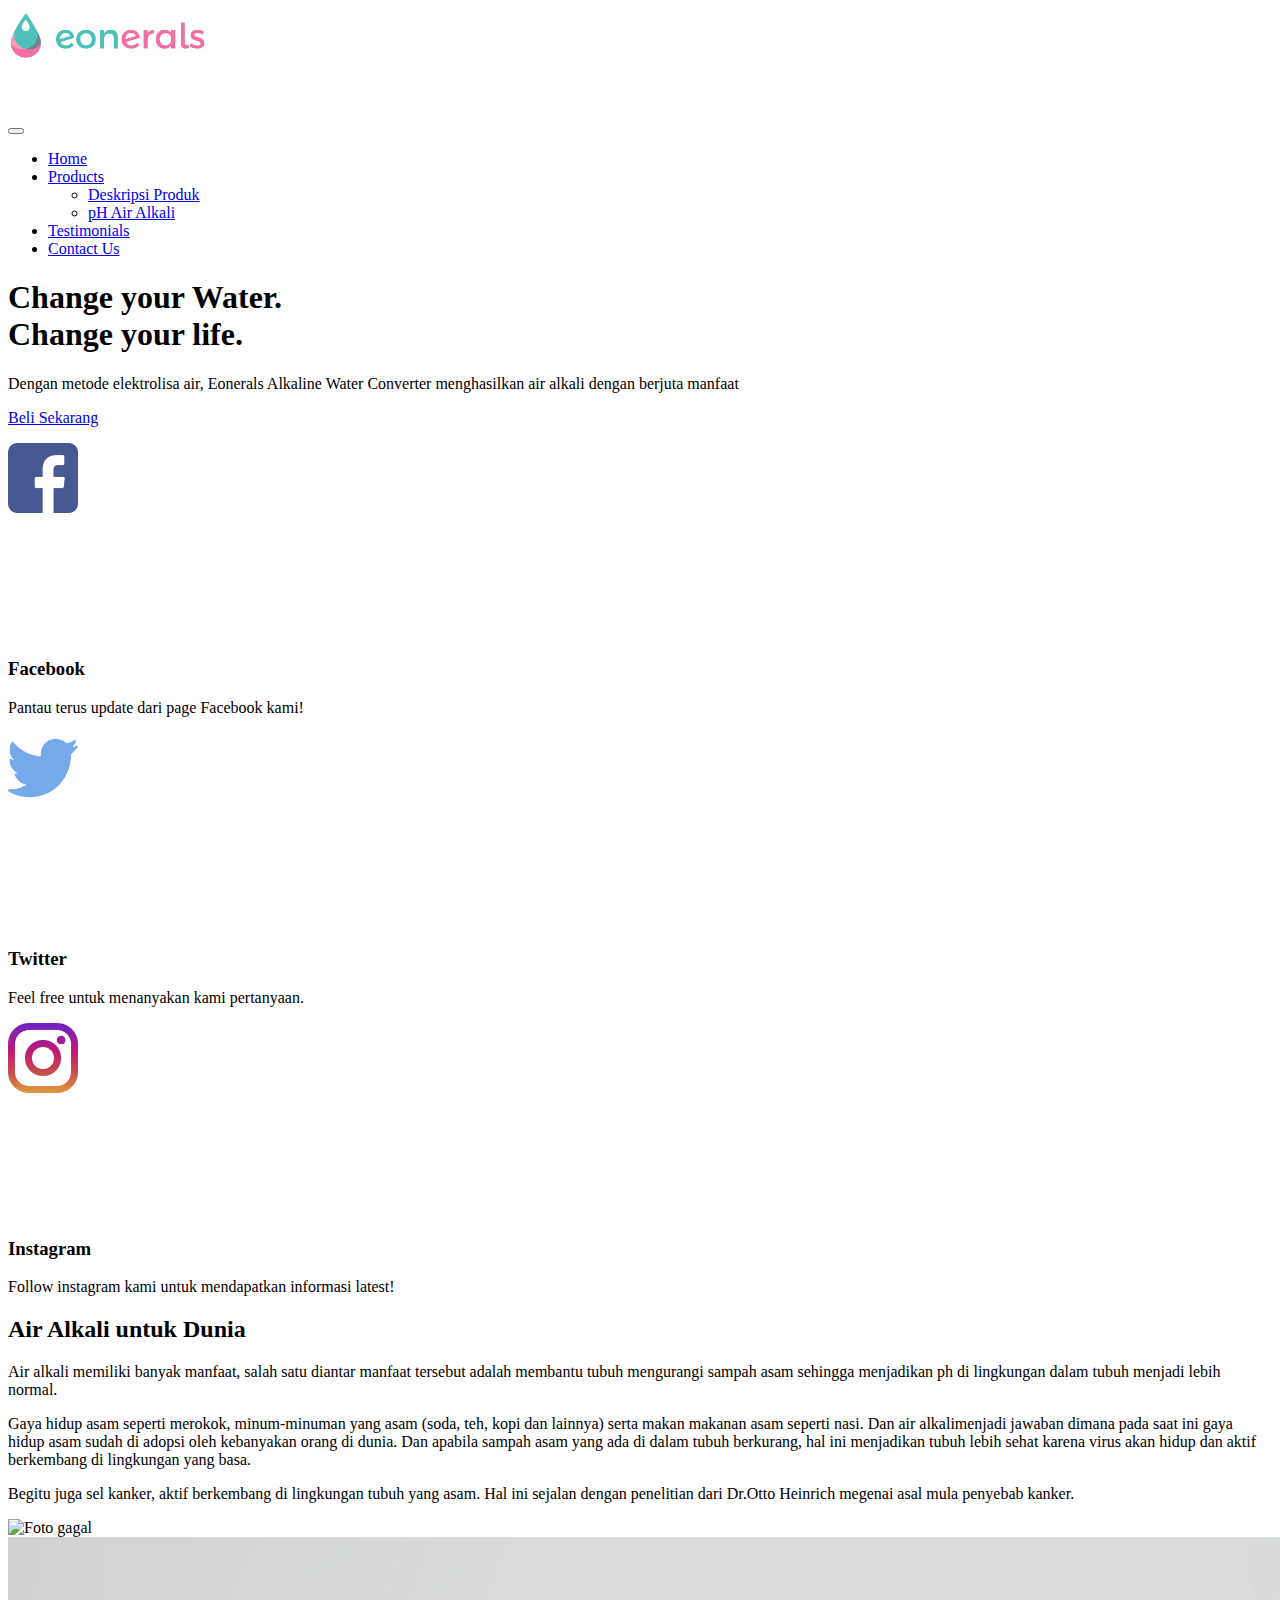
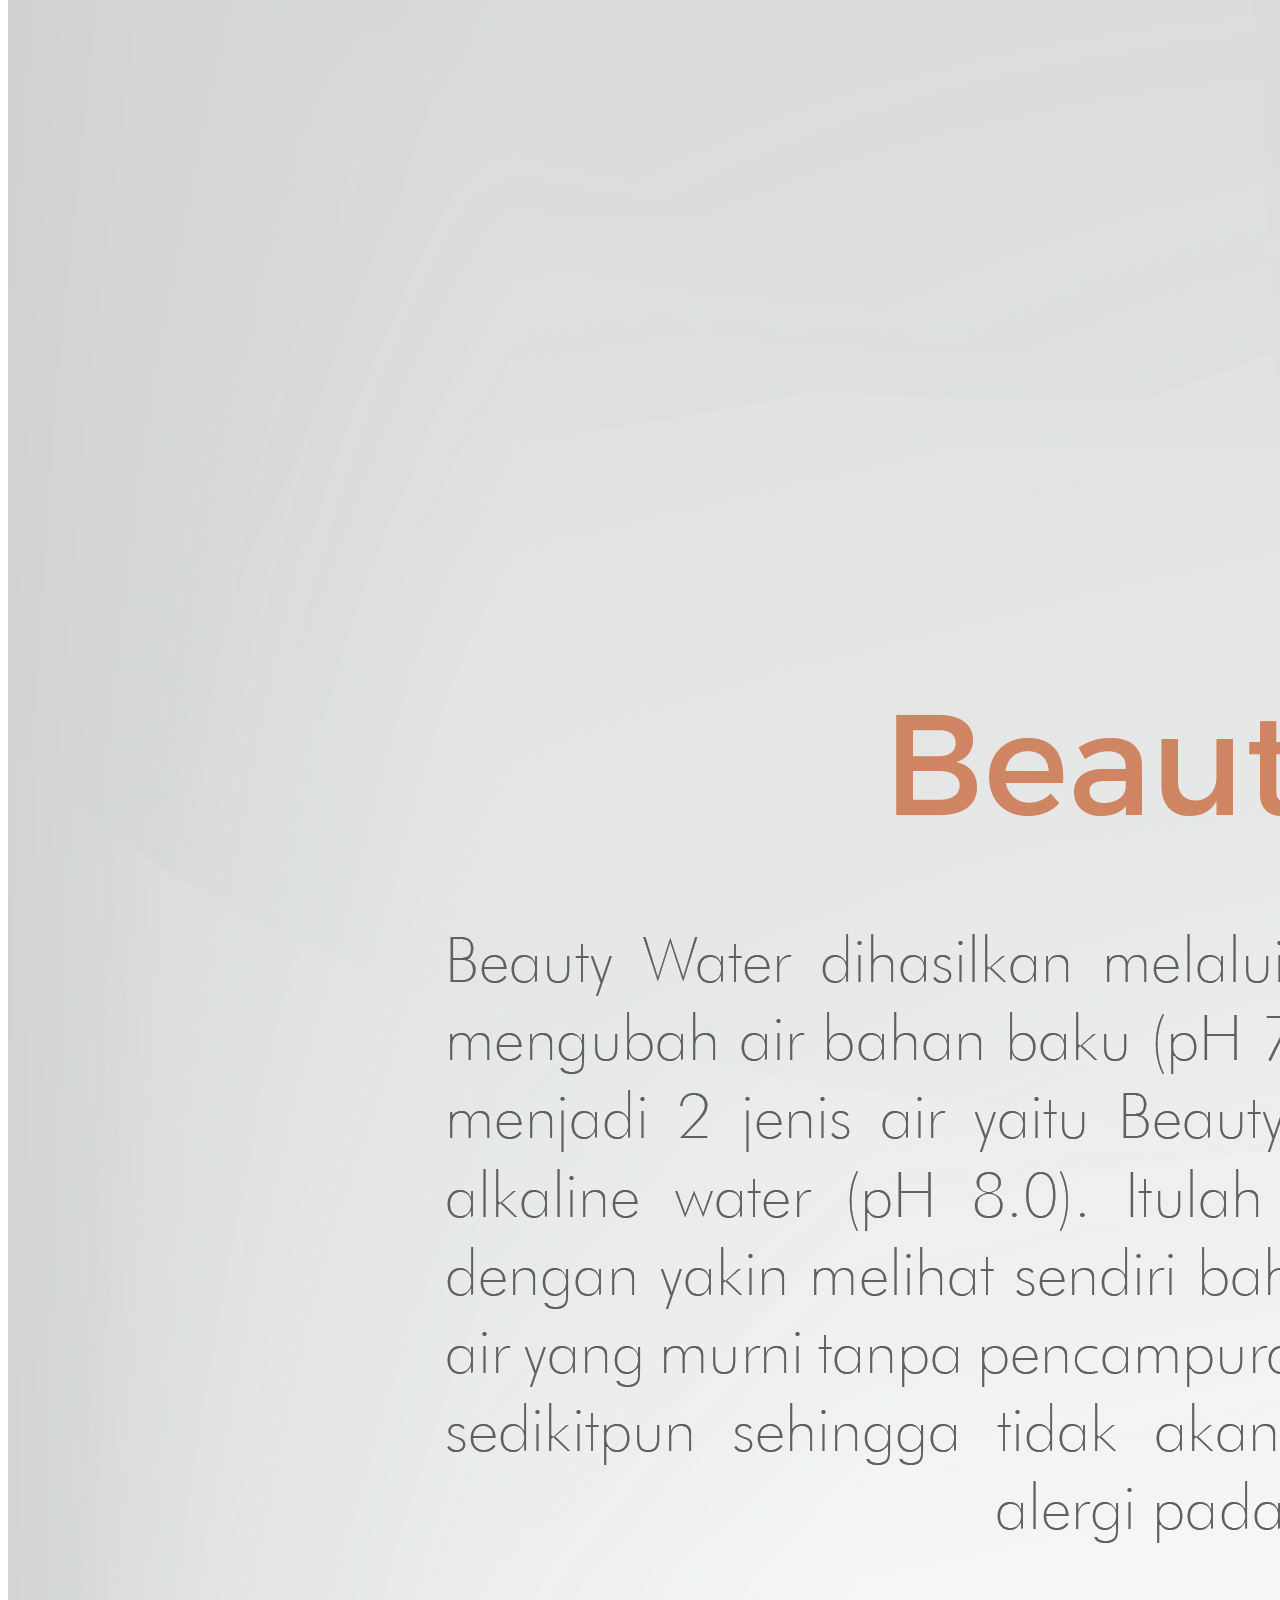
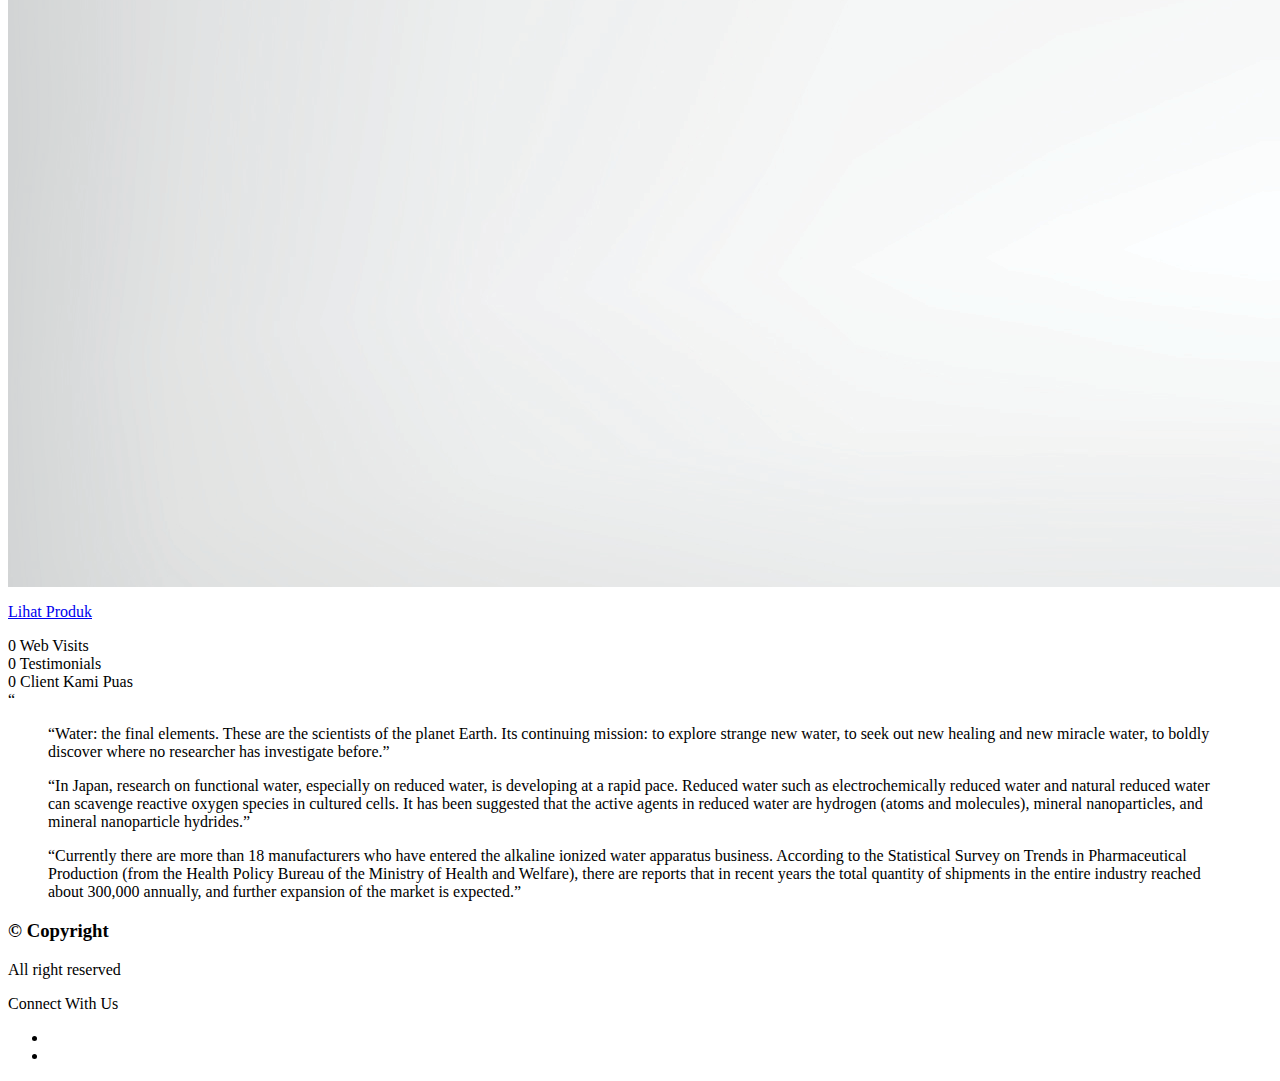
==== index.html @ f1a18c80 "Gw sudah merapihkan home dkk, merapihkan asset gambar, mendelete comments di about dan index. Dll" ====
<html lang="en">
  <head>
    <meta charset="utf-8">
    <meta name="viewport" content="width=device-width, initial-scale=1, shrink-to-fit=no">
    <title>Eonerals &mdash; Healthty Ionic Water</title>
    <link rel="stylesheet" href="css/style.css">
    <link rel="icon" href="images/eonerals.png">
  </head>
  <body>  
  <div class="js-animsition animsition" id="site-wrap" data-animsition-in-class="fade-in" data-animsition-out-class="fade-out">
    <header class="templateux-navbar dark" role="banner">
      <div class="container" data-aos="fade-down">
        <div class="row">
          <div class="col-3 templateux-logo" style="width: 200px; height: 120px;">
            <img href="index.html" src="images/logo.png" style="width: 100%; height: auto;">
          </div>
          <nav class="col-9 site-nav">
            <button class="d-block d-md-none hamburger hamburger--spin templateux-toggle templateux-toggle-light ml-auto templateux-toggle-menu" data-toggle="collapse" data-target="#mobile-menu" aria-controls="mobile-menu" aria-expanded="false" aria-label="Toggle navigation">
              <span class="hamburger-box">
                <span class="hamburger-inner"></span>
              </span>
            </button>
            <ul class="sf-menu templateux-menu d-none d-md-block">
              <li class="active">
                <a href="index.html" class="animsition-link">Home</a>
              </li>
              <li >
                <a href="about.html" class="animsition-link">Products</a>
                <ul>
                  <li><a href="#">Deskripsi Produk</a></li>
                  <li><a href="#">pH Air Alkali</a></li>
                </ul>
              </li>
              <li><a href="blog.html" class="animsition-link">Testimonials</a></li>
              <li><a href="contact.html" class="animsition-link">Contact Us</a></li>
            </ul> 
          </nav> 
        </div>
      </div> 
    </header> 
    
    <div class="templateux-cover parallax" style="background-image: url(images/slider-1.jpg);">
      <div class="container">
        <div class="row align-items-lg-center">
          <div class="col-lg-6 order-lg-1">
            <h1 class="heading mb-3" data-aos="fade-up">Change your Water.<br>Change your life.</h1>
            <p class="lead mb-5" data-aos="fade-up"  data-aos-delay="100">Dengan metode elektrolisa air, Eonerals Alkaline Water Converter menghasilkan air alkali dengan berjuta manfaat</p>
            <p data-aos="fade-up" data-aos-delay="200"><a href="about.html" class="btn btn-primary py-3 px-4">Beli Sekarang</a></p>
          </div>
        </div>
      </div>
    </div> 

    <div class="templateux-section">
      <div class="container">
        <div class="row">
          <div class="col-md-12 templateux-overlap">
            <div class="row">
              <div class="col-md-4" data-aos="fade-up" data-aos-delay="600">
                <div class="media block-icon-1 d-block text-left">
                  <div class="media-body">
                    <div style="width: 70px; height: 70px;">
                      <a href="https://www.facebook.com/" target="_blank"><img  src="images/facebook.png" style="width: 100%; height: auto;"></a>
                    </div>
                    <h3 class="h5 mb-4" style="padding-top:10%">Facebook</h3>
                    <p>Pantau terus update dari page Facebook kami!</p>
                  </div>
                </div> 
              </div>
              <div class="col-md-4" data-aos="fade-up" data-aos-delay="700">
                <div class="media block-icon-1 d-block text-left">
                  <div class="media-body">
                    <div style="width: 70px; height: 70px;">
                        <a href="https://www.twitter.com/" target="_blank"><img  src="images/twitter.png" style="width: 100%; height: auto;"></a>
                    </div>
                    <h3 class="h5 mb-4" style="padding-top:10%">Twitter</h3>
                    <p>Feel free untuk menanyakan kami pertanyaan.</p>
                  </div>
                </div> 
              </div>
              <div class="col-md-4" data-aos="fade-up" data-aos-delay="800">
                <div class="media block-icon-1 d-block text-left">
                  <div class="media-body">
                    <div style="width: 70px; height: 70px;">
                        <a href="https://www.instagram.com/" target="_blank"><img  src="images/instagram.png" style="width: 100%; height: auto;"></a>
                    </div>
                    <h3 class="h5 mb-4" style="padding-top:10%">Instagram</h3>
                    <p>Follow instagram kami untuk mendapatkan informasi latest!</p>
                  </div>
                </div>
              </div>        
            </div>
          </div>
        </div>
      </div>
    </div> 

    <div class="templateux-section">
      <div class="container">
        <div class="row justify-content-center">
          <div class="col-md-12 block-heading-wrap" data-aos="fade-up">
            <h2 class="heading mb-5 text-center">Air Alkali untuk Dunia</h2>
          </div>
        </div> 
        <div class="row mb-5" data-aos="fade-up">
          <div class="col-md-6">
            <p class="lead">Air alkali memiliki banyak manfaat, salah satu diantar manfaat tersebut adalah membantu tubuh mengurangi sampah asam sehingga menjadikan ph di lingkungan dalam tubuh menjadi lebih normal.</p>
          </div>
          <div class="col-md-6">
            <p> Gaya hidup asam seperti merokok, minum-minuman yang asam (soda, teh, kopi dan lainnya) serta makan makanan asam seperti nasi. Dan air alkalimenjadi jawaban dimana pada saat ini gaya hidup asam sudah di adopsi oleh kebanyakan orang di dunia. Dan apabila sampah asam yang ada di dalam tubuh berkurang, hal ini menjadikan tubuh lebih sehat karena virus akan hidup dan aktif berkembang di lingkungan yang basa.</p>
            <p>Begitu juga sel kanker, aktif berkembang di lingkungan tubuh yang asam. Hal ini sejalan dengan penelitian dari Dr.Otto Heinrich megenai asal mula penyebab kanker.</p>
          </div>
        </div>
      </div>
      <div class="container-fluid"  data-aos="fade-up">
        <div class="owl-carousel wide-slider">
          <div class="item">
            <img src="images/slider-2.jpg" alt="Foto gagal" class="img-fluid">
          </div>
          <div class="item">
            <img src="images/slider-3.jpg" alt="Foto gagal" class="img-fluid">
          </div>
        </div>
      </div>
    </div>
    
    <div class="templateux-section bg-light">
      <div class="container">
        <div class="row"></div>
          <div class="col-md-12 text-center" data-aos="fade-up" data-aos-delay="100">
            <p><a href="index.html" class="btn btn-black py-3 px-4">Lihat Produk</a></p>
          </div>
        </div>

      </div>
    </div>
    <div class="templateux-section bg-primary" id="templateux-counter-section">
      <div class="container">
        <div class="row">
          <div class="col-md">
            <div class="templateux-counter text-center">
              <span class="templateux-number" data-number="1808">0</span>
              <span class="templateux-label">Web Visits</span>
            </div>
          </div>
          <div class="col-md">
            <div class="templateux-counter text-center">
              <span class="templateux-number" data-number="15">0</span>
              <span class="templateux-label">Testimonials</span>
            </div>
          </div>
          <div class="col-md">
            <div class="templateux-counter text-center">
              <span class="templateux-number" data-number="124">0</span>
              <span class="templateux-label">Client Kami Puas</span>
            </div>
          </div>    
        </div>
      </div>
    </div>
    <div class="templateux-section">
      <div class="container">
        <div class="row justify-content-center">
          <div class="col-md-8 testimonial-wrap">
            <div class="quote">&ldquo;</div>
            <div class="owl-carousel wide-slider-testimonial">
              <div class="item">
                <blockquote class="block-testomonial">
                  <p>&ldquo;Water: the final elements. These are the scientists of the planet Earth. Its continuing mission: to explore strange new water, to seek out new healing and new miracle water, to boldly discover where no researcher has investigate before.&rdquo;</p>
                </blockquote>
              </div>

              <div class="item">
                <blockquote class="block-testomonial">
                  <p>&ldquo;In Japan, research on functional water, especially on reduced water, is developing at a rapid pace. Reduced water such as electrochemically reduced water and natural reduced water can scavenge reactive oxygen species in cultured cells. It has been suggested that the active agents in reduced water are hydrogen (atoms and molecules), mineral nanoparticles, and mineral nanoparticle hydrides.&rdquo;</p>
                </blockquote>
              </div>

              <div class="item">
                <blockquote class="block-testomonial">
                  <p>&ldquo;Currently there are more than 18 manufacturers who have entered the alkaline ionized water apparatus business. According to the Statistical Survey on Trends in Pharmaceutical Production (from the Health Policy Bureau of the Ministry of Health and Welfare), there are reports that in recent years the total quantity of shipments in the entire industry reached about 300,000 annually, and further expansion of the market is expected.&rdquo;</p>
                </blockquote>
              </div>
            </div>
          </div>
        </div>
      </div> 
    </div>
    
    <footer class="templateux-footer bg-light">
      <div class="container">

        <div class="row mb-5">
          <div class="col-md-10 pr-md-5">
            <div class="block-footer-widget">
              <h3>&copy Copyright</h3>
              <p>All right reserved</p>
            </div>
          </div>

          <div class="col-md-2">
            <div class="block-footer-widget">
              <p>Connect With Us</p>
              <ul class="list-unstyled block-social">
                <li><a href="#" class="p-1"><span class="icon-facebook-square"></span></a></li>
                <li><a href="#" class="p-1"><span class="icon-twitter"></span></a></li>
              </ul>
            </div>
          </div>
        </div>

        <div class="row pt-5 text-left">
          <div class="col-md-12 text-left">
          </div>
        </div> 
      </div>
    </footer> 
   </div>

  <script src="js/scripts-all.js"></script>
  <script src="js/main.js"></script>
  
  </body>
</html>
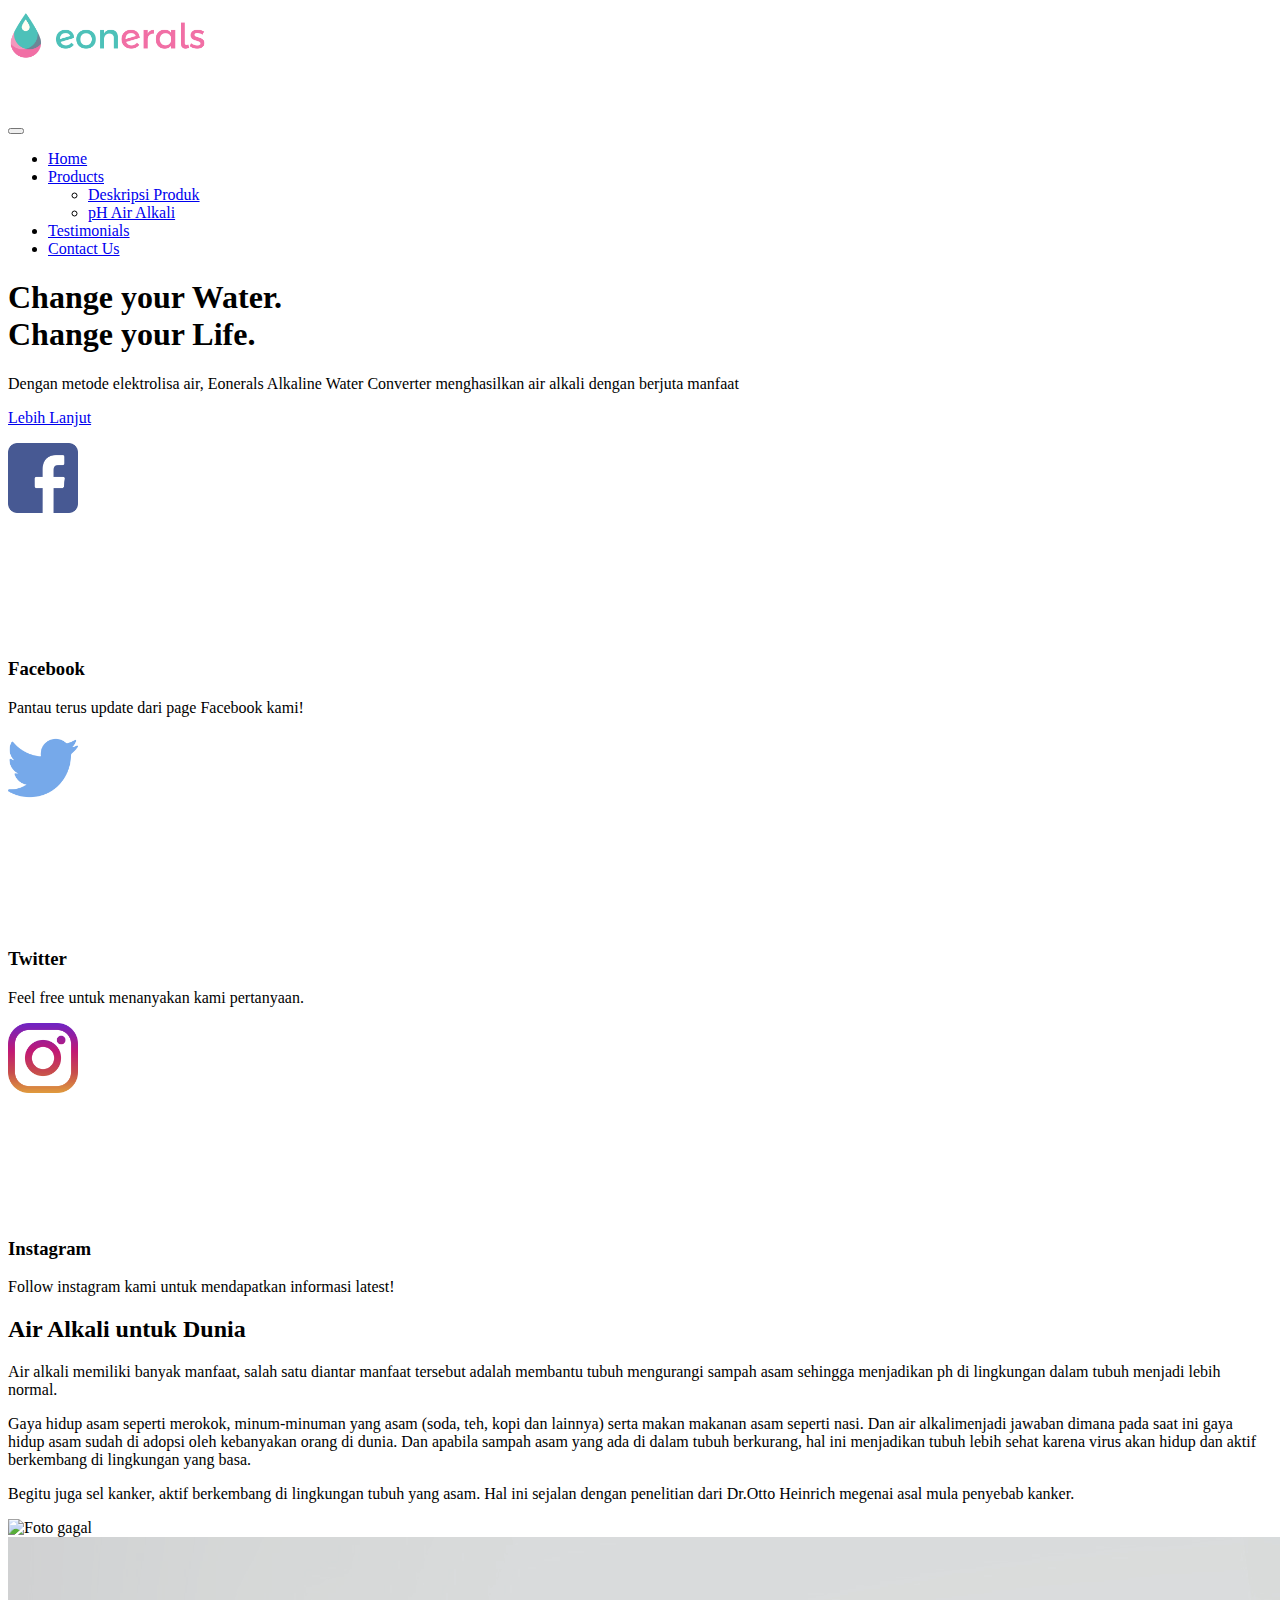
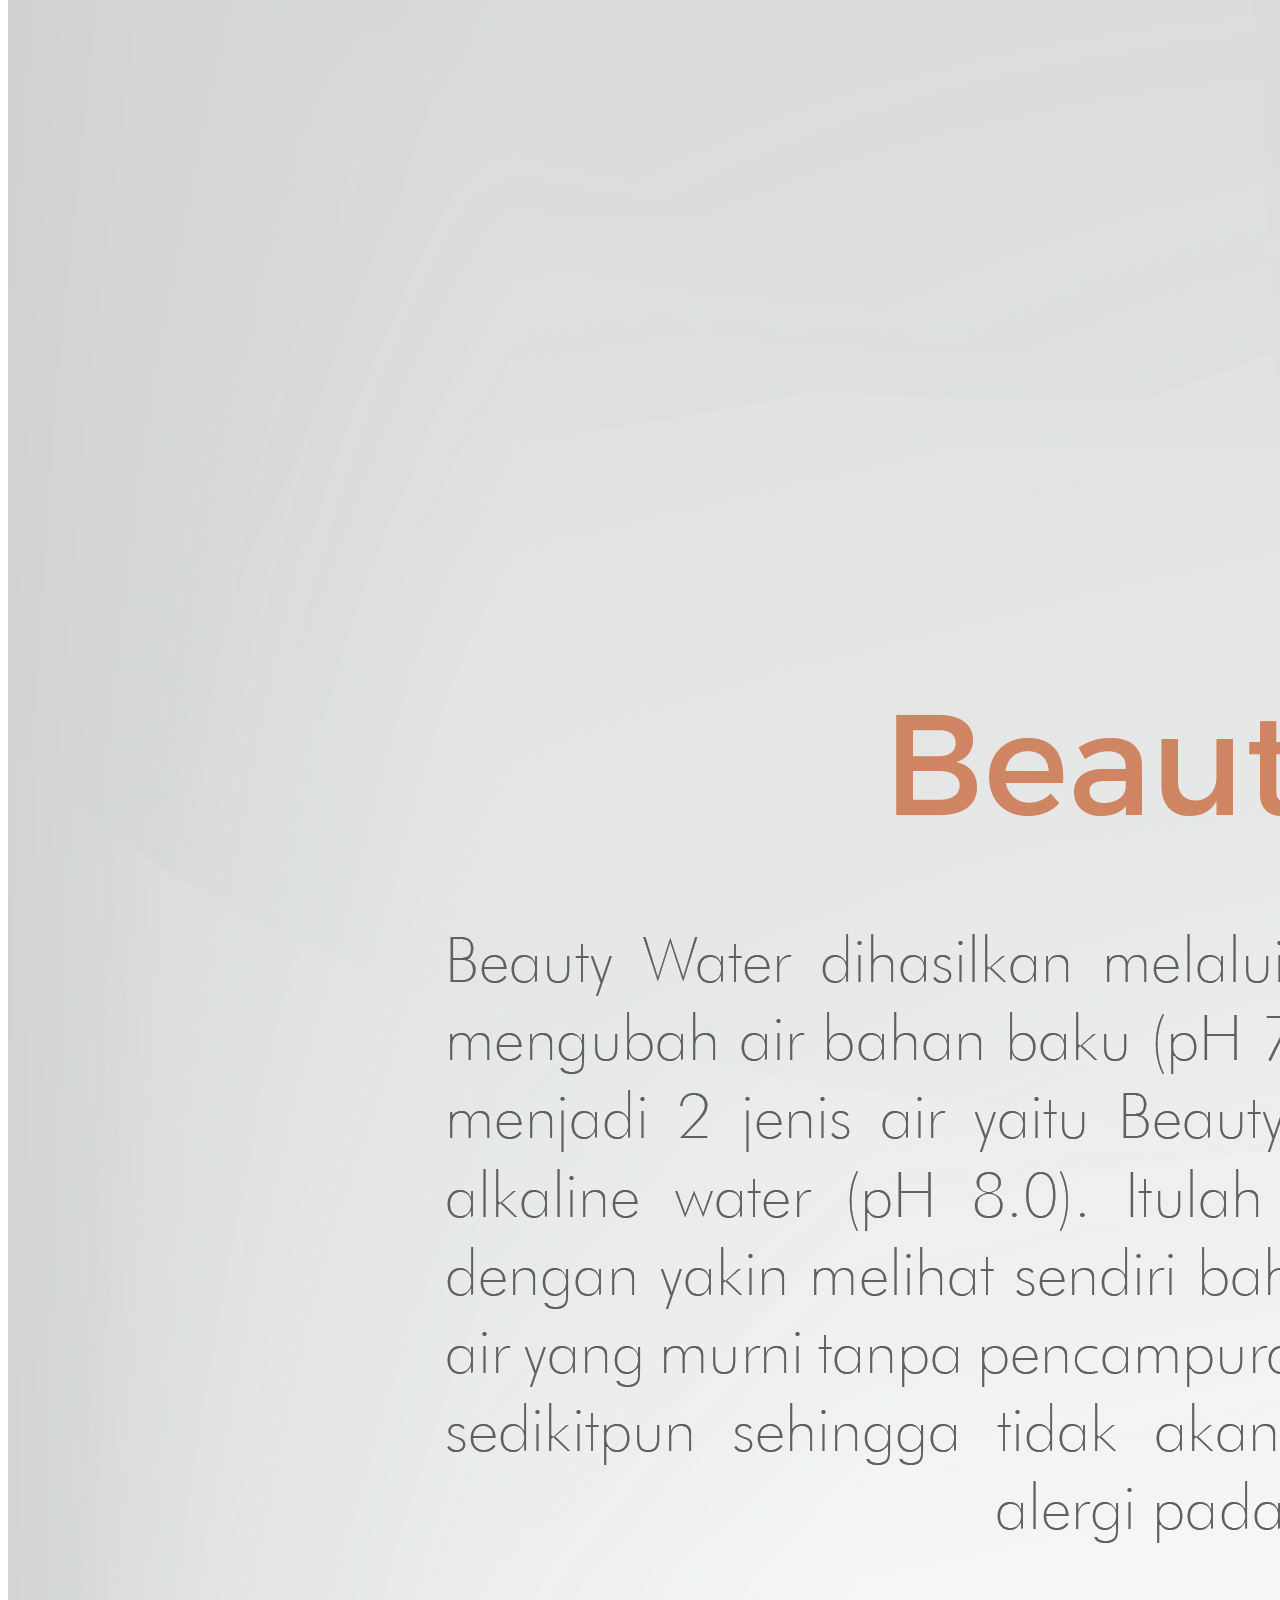
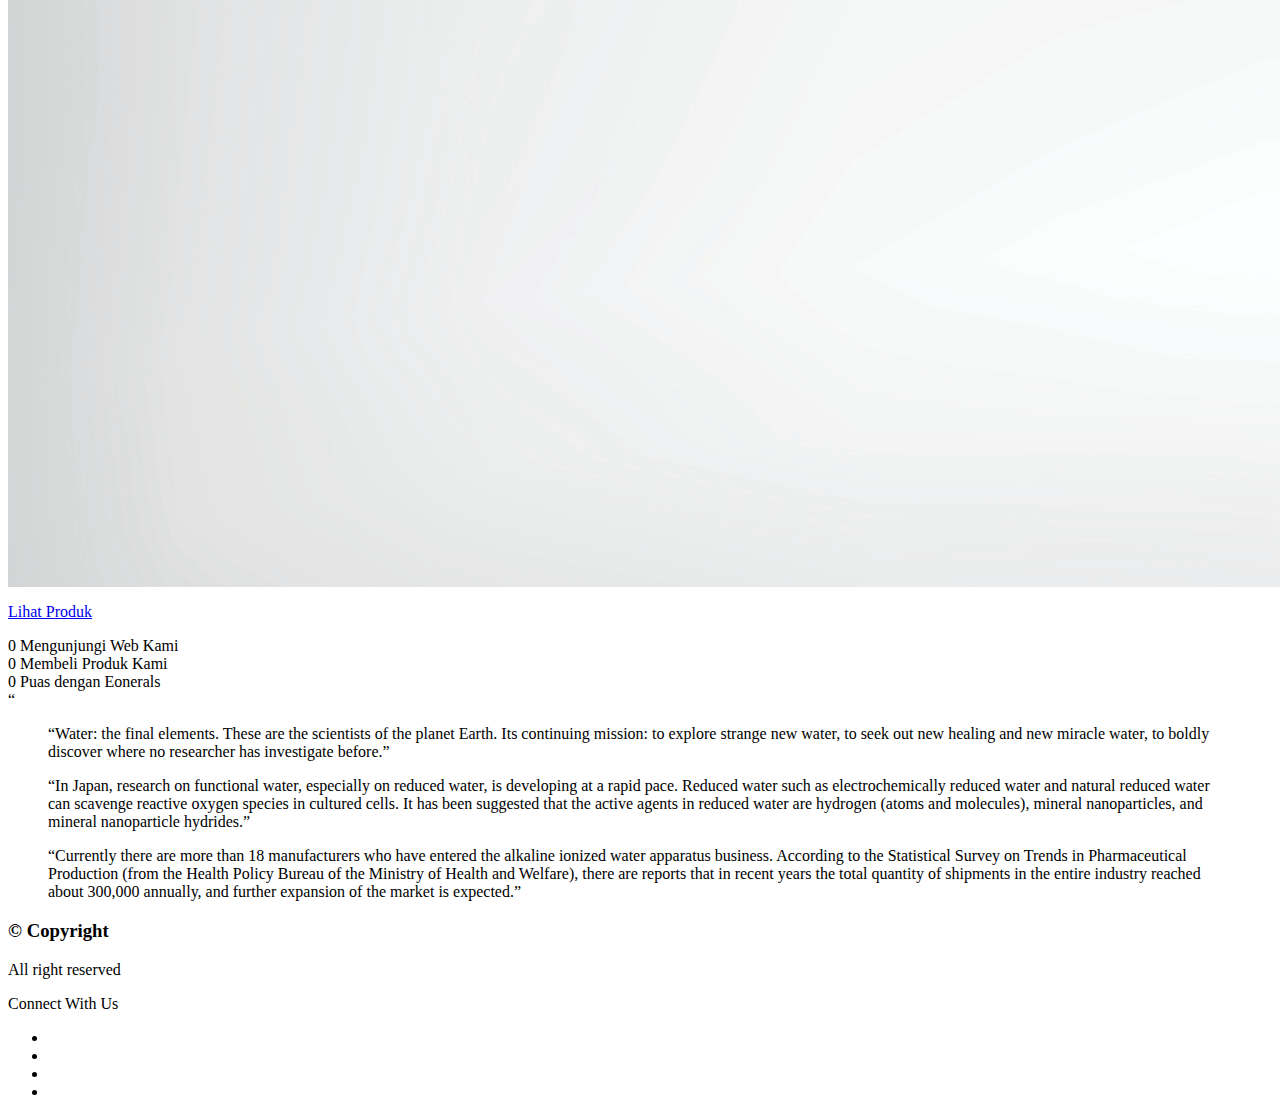
==== commit 3a701b6f: "Perubahan kecil" ====
--- a/index.html
+++ b/index.html
@@ -27,8 +27,8 @@
               <li >
                 <a href="about.html" class="animsition-link">Products</a>
                 <ul>
-                  <li><a href="#">Deskripsi Produk</a></li>
-                  <li><a href="#">pH Air Alkali</a></li>
+                  <li><a href="about.html">Deskripsi Produk</a></li>
+                  <li><a href="about.html#c">pH Air Alkali</a></li>
                 </ul>
               </li>
               <li><a href="blog.html" class="animsition-link">Testimonials</a></li>
@@ -43,9 +43,9 @@
       <div class="container">
         <div class="row align-items-lg-center">
           <div class="col-lg-6 order-lg-1">
-            <h1 class="heading mb-3" data-aos="fade-up">Change your Water.<br>Change your life.</h1>
-            <p class="lead mb-5" data-aos="fade-up"  data-aos-delay="100">Dengan metode elektrolisa air, Eonerals Alkaline Water Converter menghasilkan air alkali dengan berjuta manfaat</p>
-            <p data-aos="fade-up" data-aos-delay="200"><a href="about.html" class="btn btn-primary py-3 px-4">Beli Sekarang</a></p>
+            <h1 class="heading mb-3" data-aos="fade-up">Change your Water.<br>Change your Life.</h1>
+            <p class="lead mb-5" data-aos="fade-up"  data-aos-delay="100" style="color: black">Dengan metode elektrolisa air, Eonerals Alkaline Water Converter menghasilkan air alkali dengan berjuta manfaat</p>
+            <p data-aos="fade-up" data-aos-delay="200"><a href="about.html" class="btn btn-primary py-3 px-4">Lebih Lanjut</a></p>
           </div>
         </div>
       </div>
@@ -140,19 +140,19 @@
           <div class="col-md">
             <div class="templateux-counter text-center">
               <span class="templateux-number" data-number="1808">0</span>
-              <span class="templateux-label">Web Visits</span>
+              <span class="templateux-label">Mengunjungi Web Kami</span>
             </div>
           </div>
           <div class="col-md">
             <div class="templateux-counter text-center">
               <span class="templateux-number" data-number="15">0</span>
-              <span class="templateux-label">Testimonials</span>
+              <span class="templateux-label">Membeli Produk Kami</span>
             </div>
           </div>
           <div class="col-md">
             <div class="templateux-counter text-center">
               <span class="templateux-number" data-number="124">0</span>
-              <span class="templateux-label">Client Kami Puas</span>
+              <span class="templateux-label">Puas dengan Eonerals</span>
             </div>
           </div>    
         </div>
@@ -204,6 +204,8 @@
               <ul class="list-unstyled block-social">
                 <li><a href="#" class="p-1"><span class="icon-facebook-square"></span></a></li>
                 <li><a href="#" class="p-1"><span class="icon-twitter"></span></a></li>
+                <li><a href="#" class="p-1"><span class="icon-instagram"></span></a></li>
+                <li><a href="#" class="p-1"><span class="icon-youtube"></span></a></li>
               </ul>
             </div>
           </div>
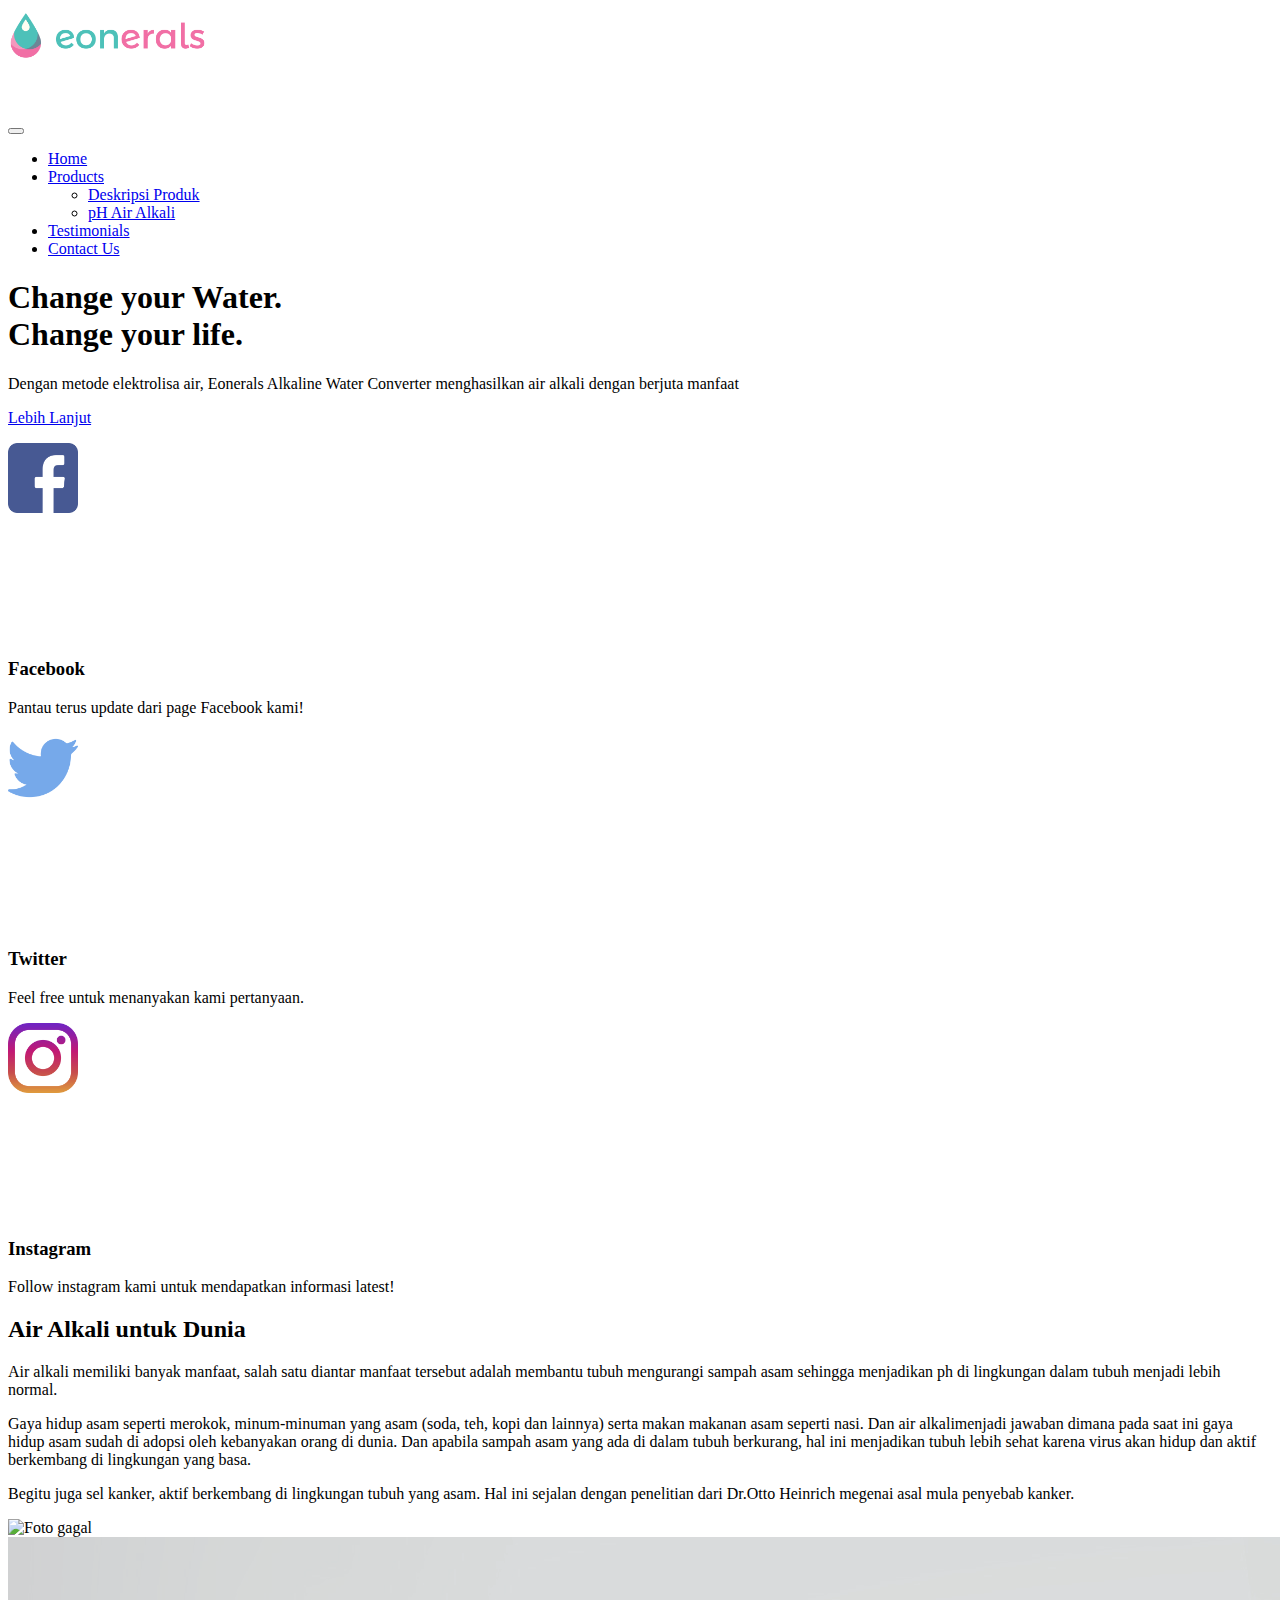
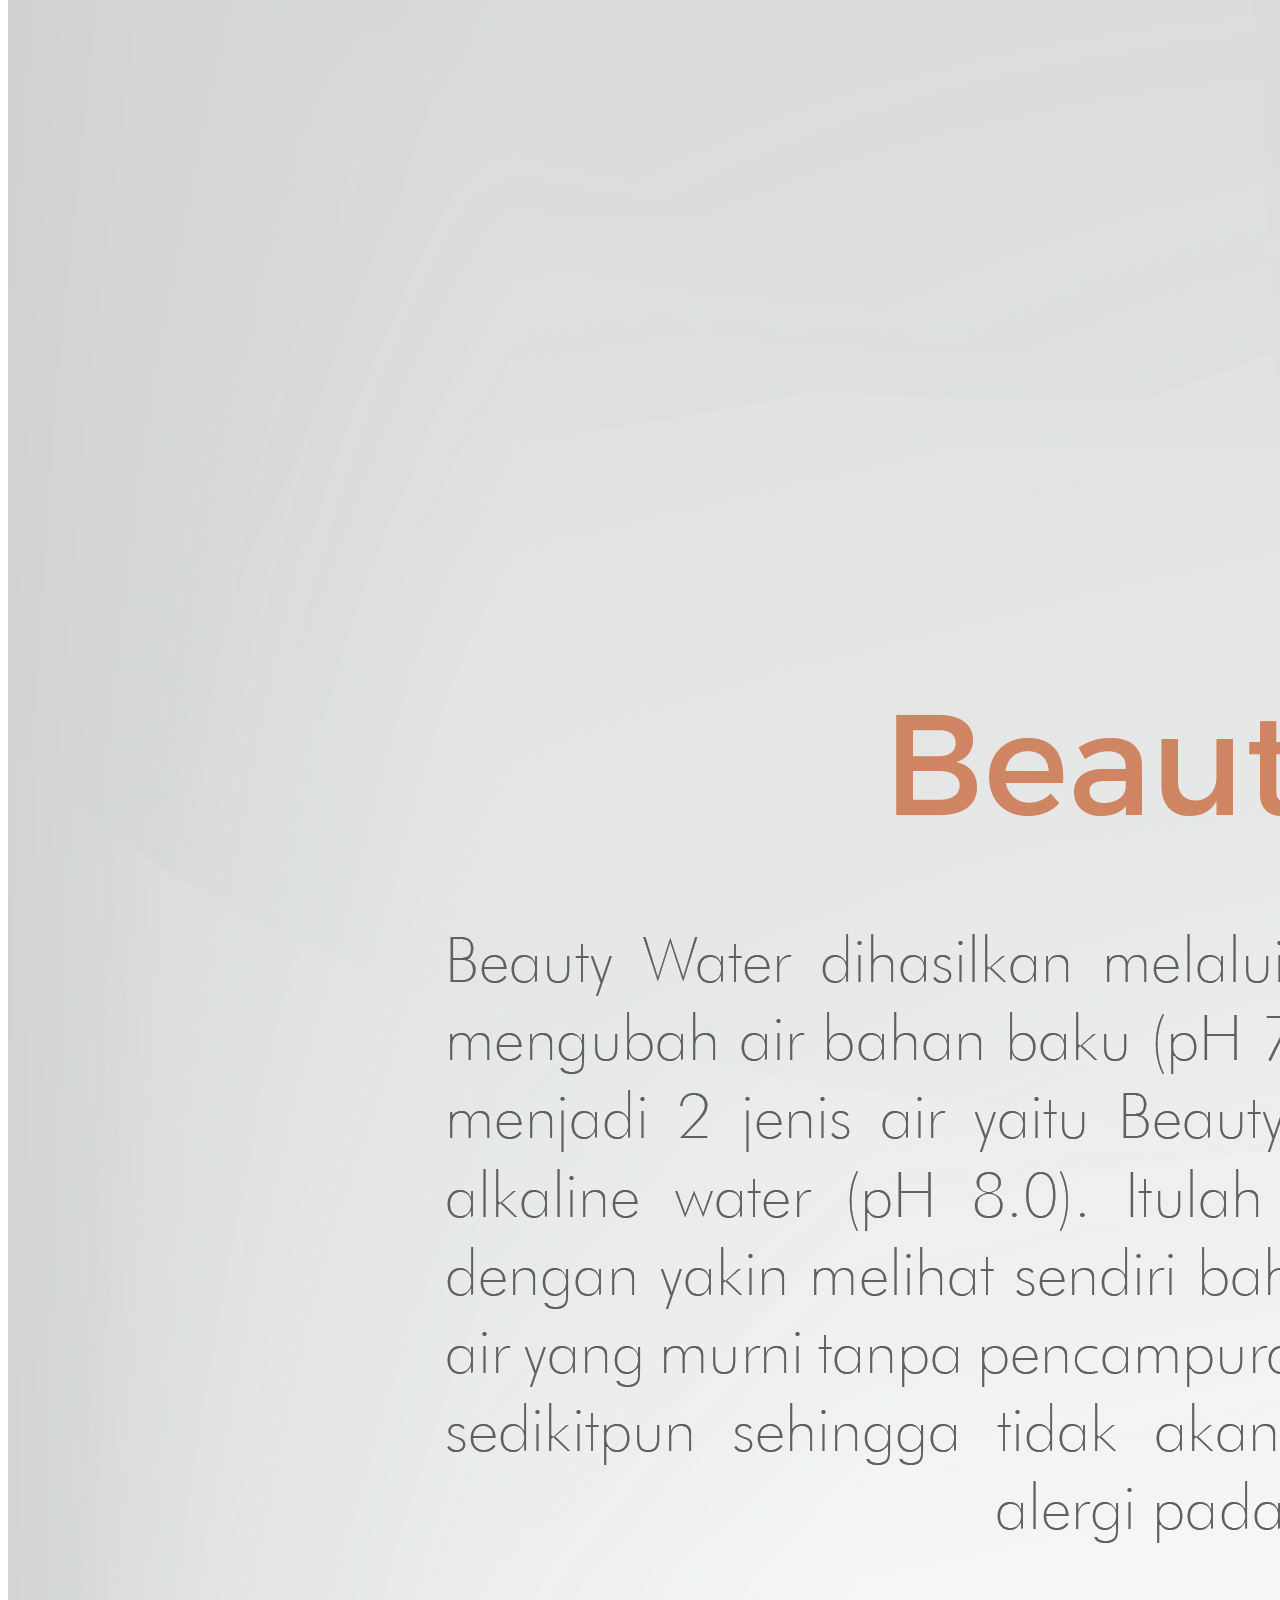
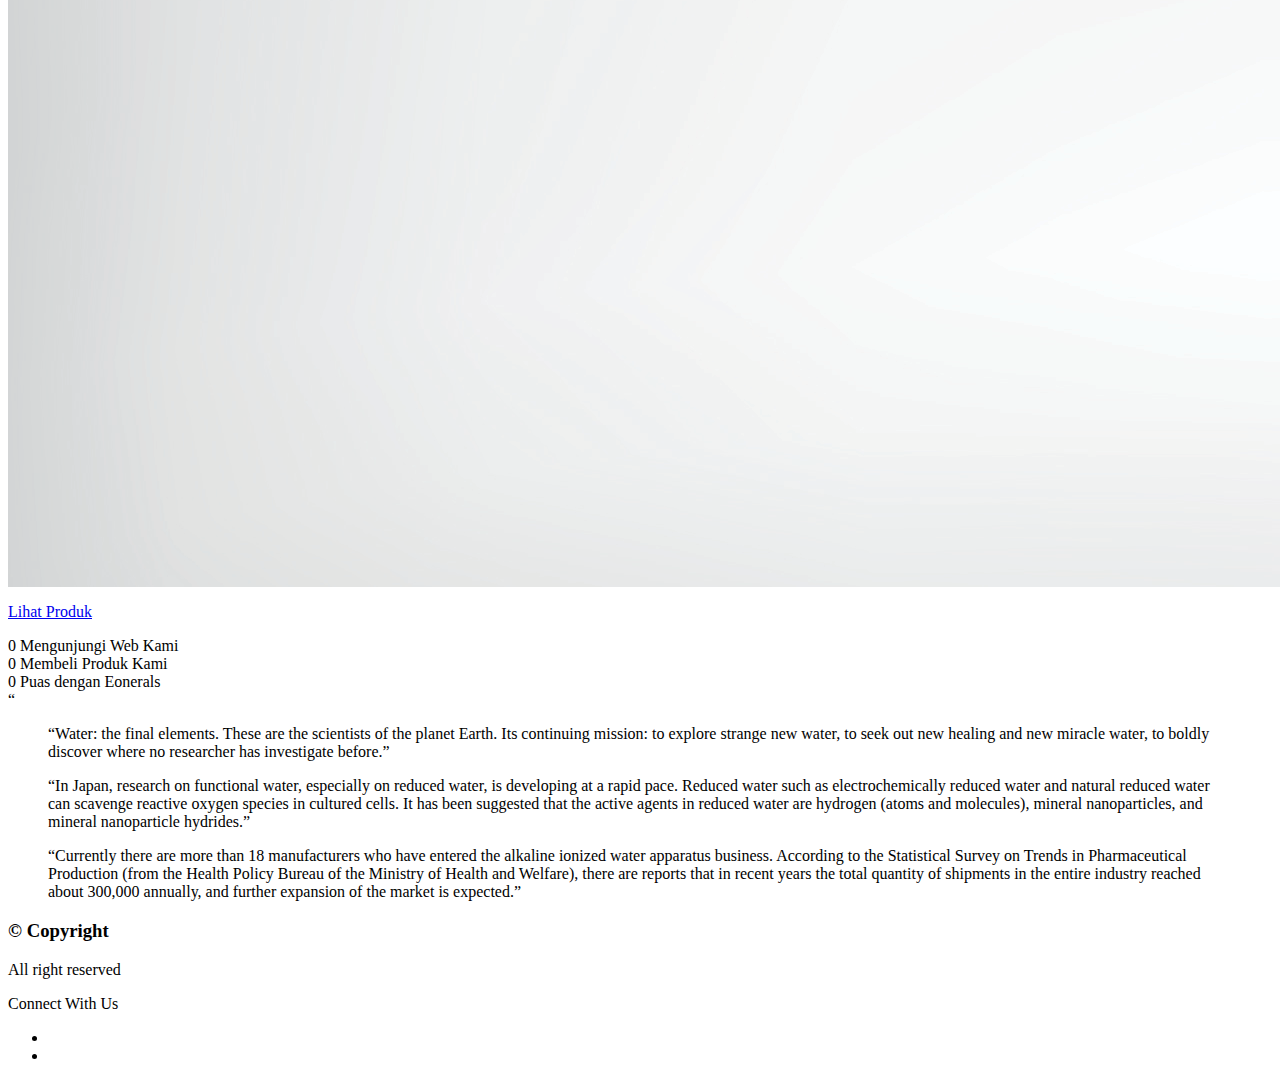
==== commit a1534d7e: "Revert "Perubahan kecil"" ====
--- a/index.html
+++ b/index.html
@@ -43,7 +43,7 @@
       <div class="container">
         <div class="row align-items-lg-center">
           <div class="col-lg-6 order-lg-1">
-            <h1 class="heading mb-3" data-aos="fade-up">Change your Water.<br>Change your Life.</h1>
+            <h1 class="heading mb-3" data-aos="fade-up">Change your Water.<br>Change your life.</h1>
             <p class="lead mb-5" data-aos="fade-up"  data-aos-delay="100" style="color: black">Dengan metode elektrolisa air, Eonerals Alkaline Water Converter menghasilkan air alkali dengan berjuta manfaat</p>
             <p data-aos="fade-up" data-aos-delay="200"><a href="about.html" class="btn btn-primary py-3 px-4">Lebih Lanjut</a></p>
           </div>
@@ -204,8 +204,6 @@
               <ul class="list-unstyled block-social">
                 <li><a href="#" class="p-1"><span class="icon-facebook-square"></span></a></li>
                 <li><a href="#" class="p-1"><span class="icon-twitter"></span></a></li>
-                <li><a href="#" class="p-1"><span class="icon-instagram"></span></a></li>
-                <li><a href="#" class="p-1"><span class="icon-youtube"></span></a></li>
               </ul>
             </div>
           </div>
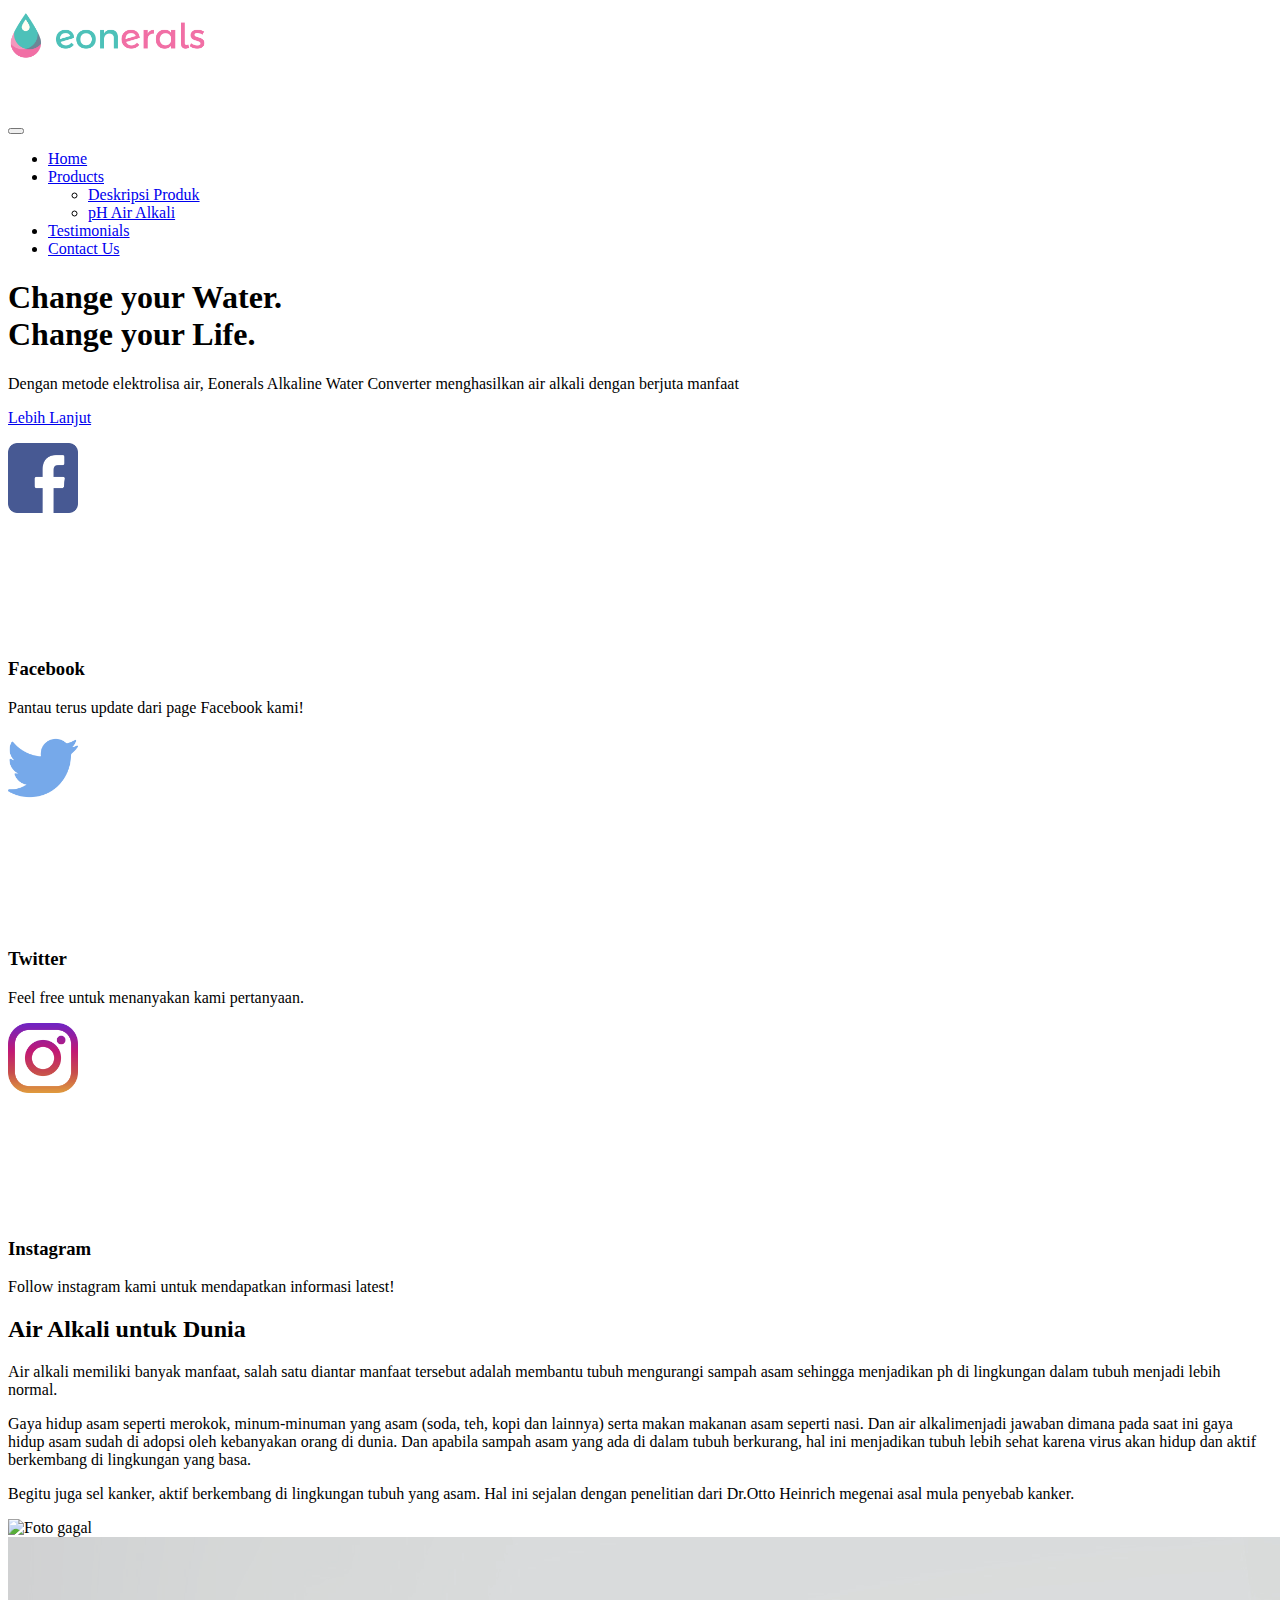
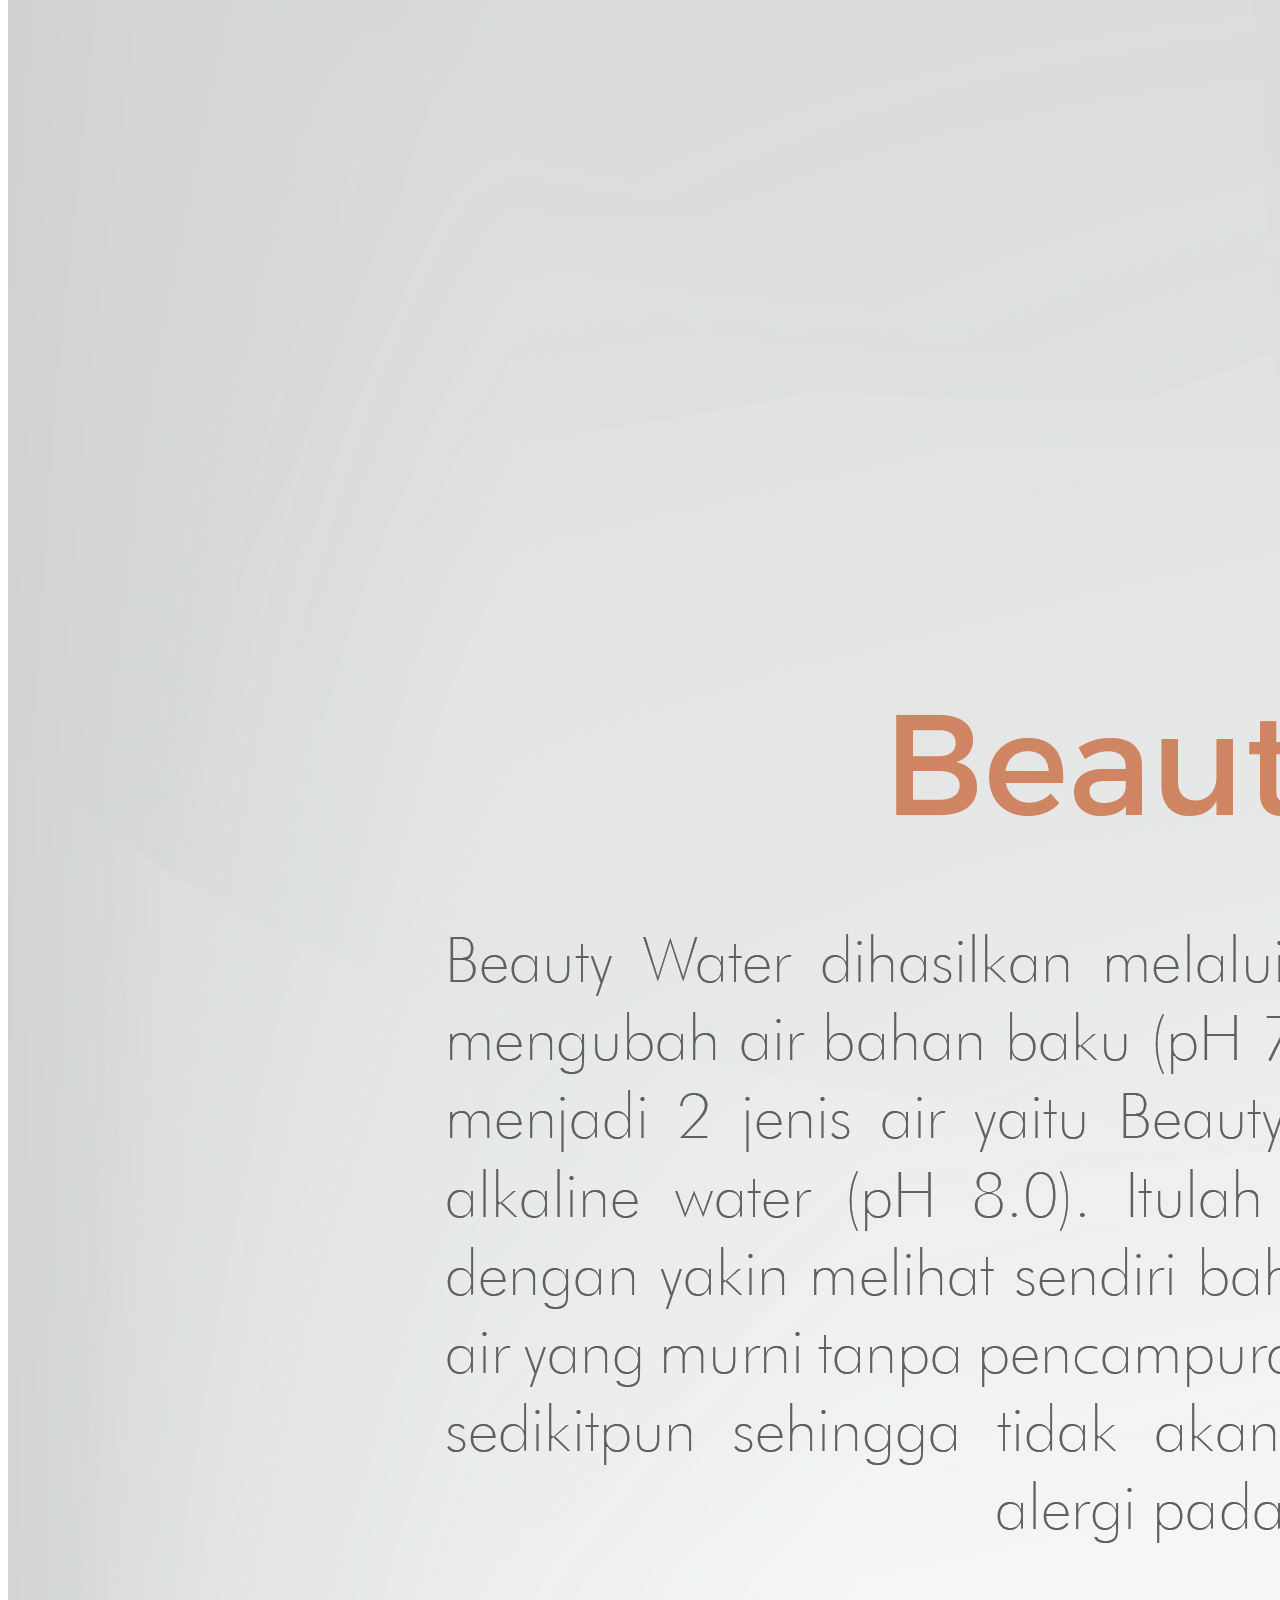
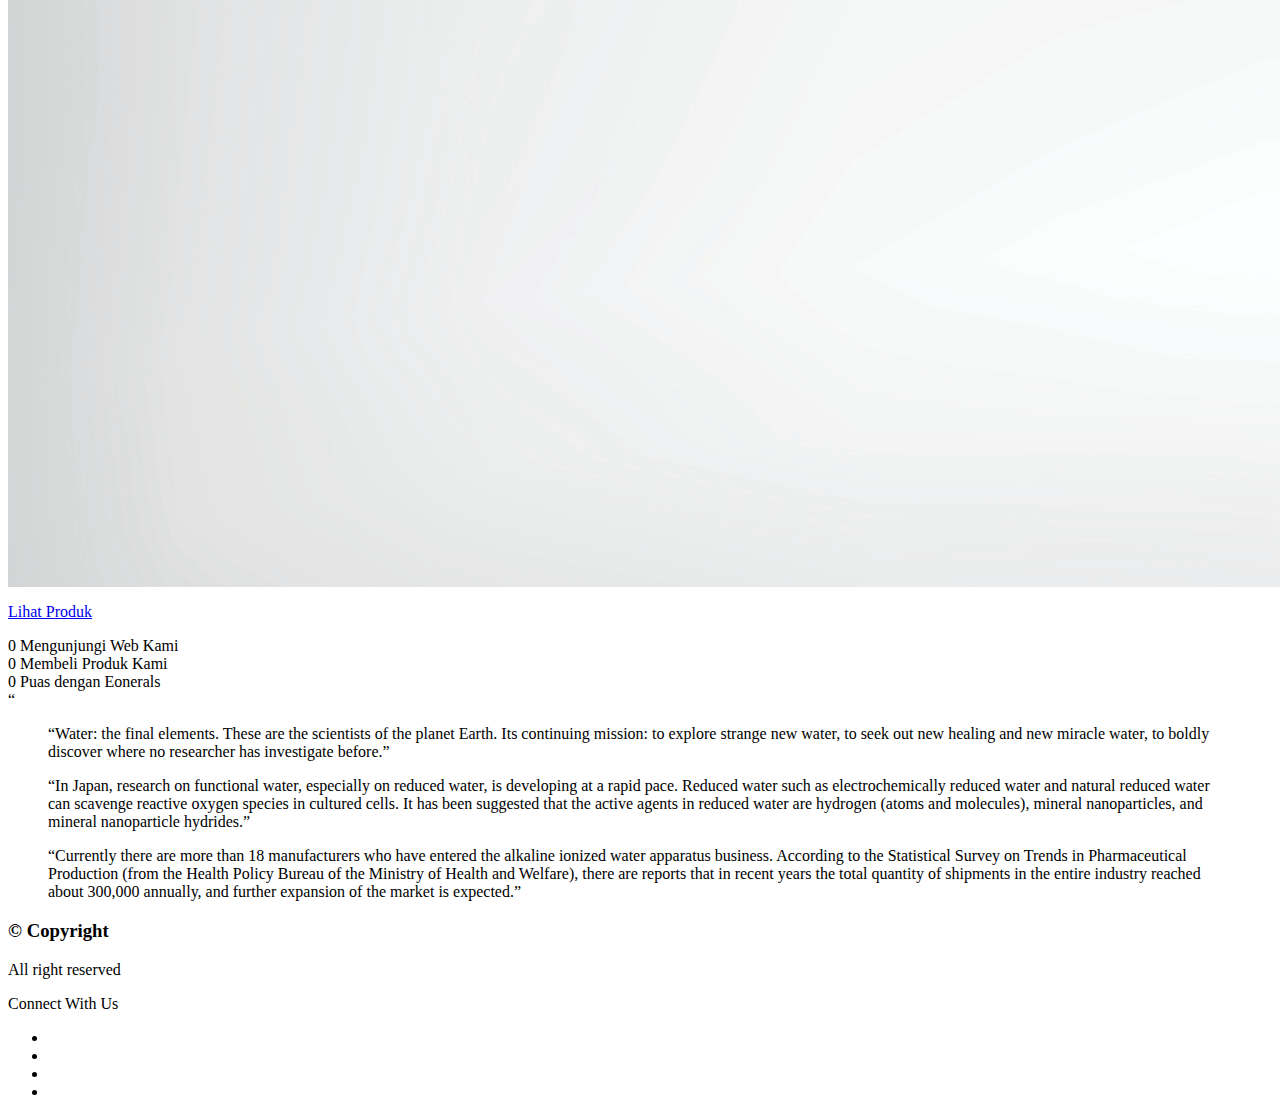
==== commit 5c2a4f42: "Revert "Revert "Perubahan kecil""" ====
--- a/index.html
+++ b/index.html
@@ -43,7 +43,7 @@
       <div class="container">
         <div class="row align-items-lg-center">
           <div class="col-lg-6 order-lg-1">
-            <h1 class="heading mb-3" data-aos="fade-up">Change your Water.<br>Change your life.</h1>
+            <h1 class="heading mb-3" data-aos="fade-up">Change your Water.<br>Change your Life.</h1>
             <p class="lead mb-5" data-aos="fade-up"  data-aos-delay="100" style="color: black">Dengan metode elektrolisa air, Eonerals Alkaline Water Converter menghasilkan air alkali dengan berjuta manfaat</p>
             <p data-aos="fade-up" data-aos-delay="200"><a href="about.html" class="btn btn-primary py-3 px-4">Lebih Lanjut</a></p>
           </div>
@@ -204,6 +204,8 @@
               <ul class="list-unstyled block-social">
                 <li><a href="#" class="p-1"><span class="icon-facebook-square"></span></a></li>
                 <li><a href="#" class="p-1"><span class="icon-twitter"></span></a></li>
+                <li><a href="#" class="p-1"><span class="icon-instagram"></span></a></li>
+                <li><a href="#" class="p-1"><span class="icon-youtube"></span></a></li>
               </ul>
             </div>
           </div>
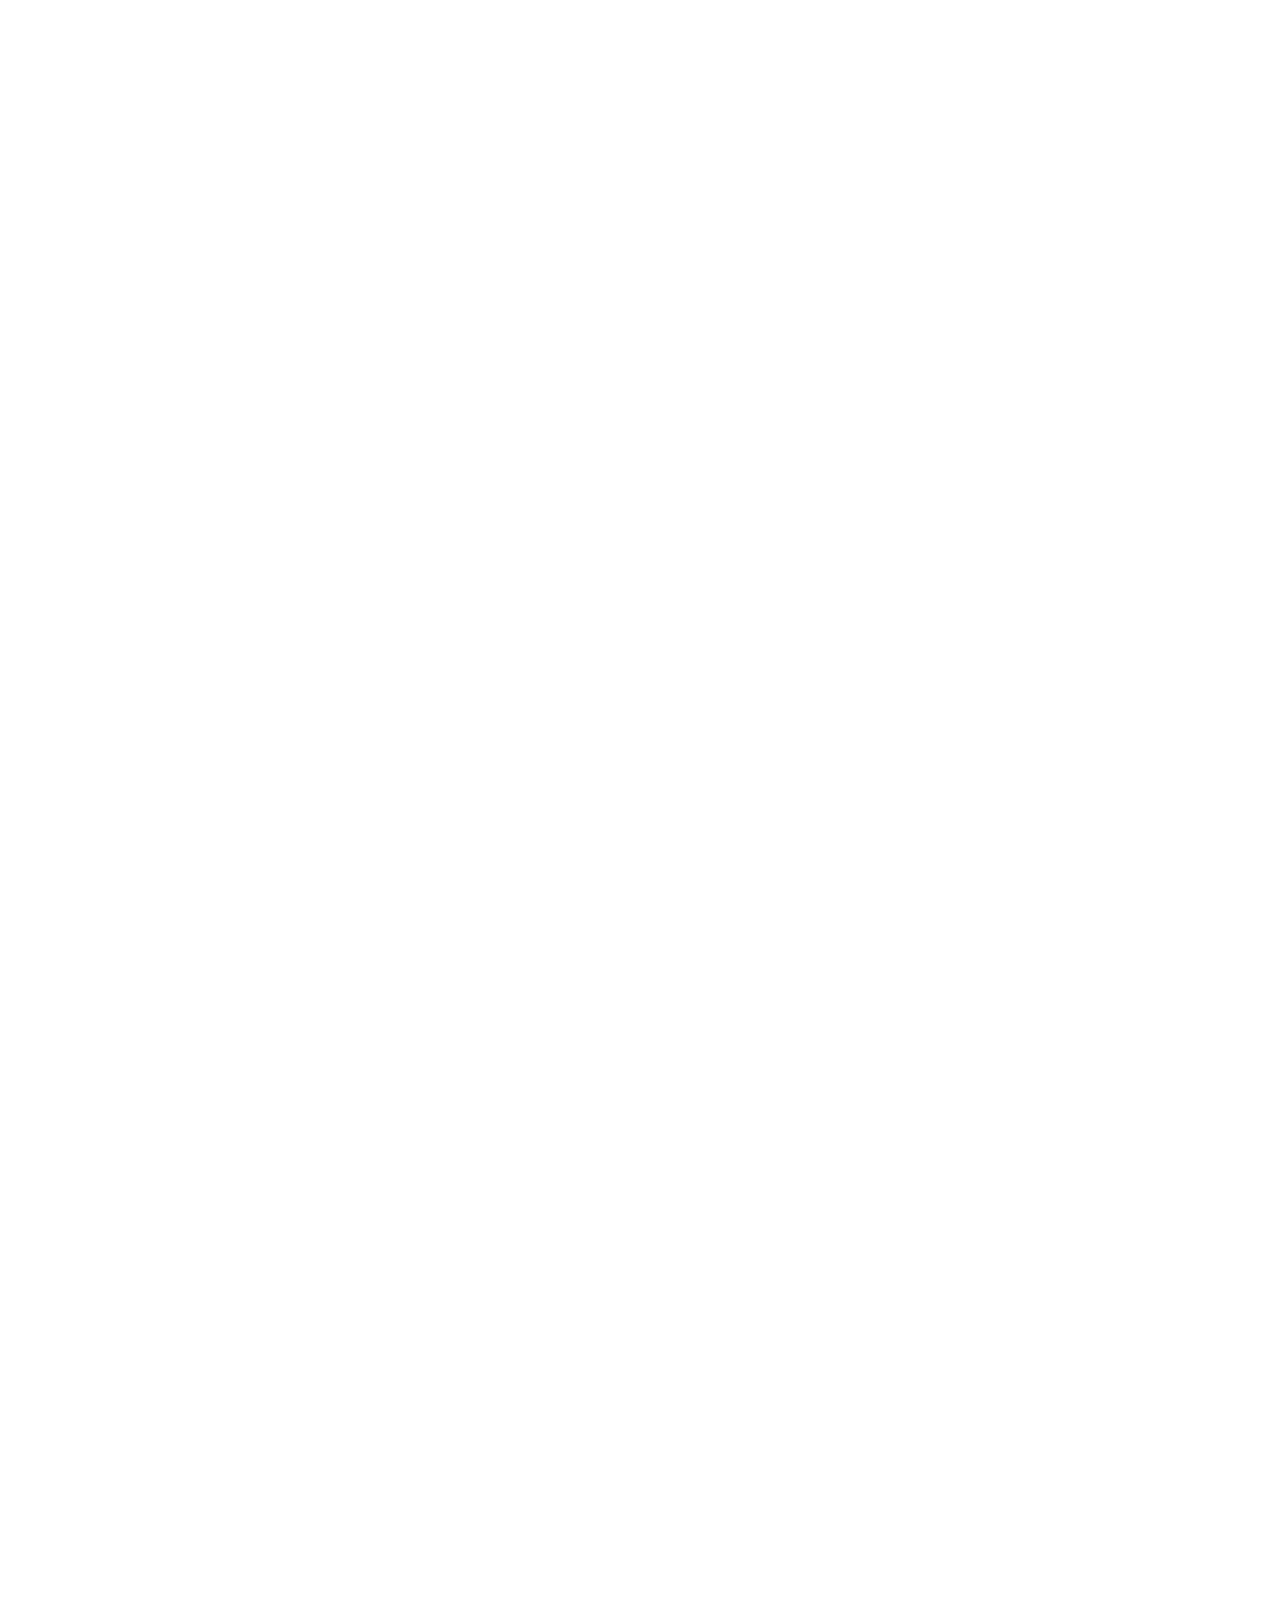
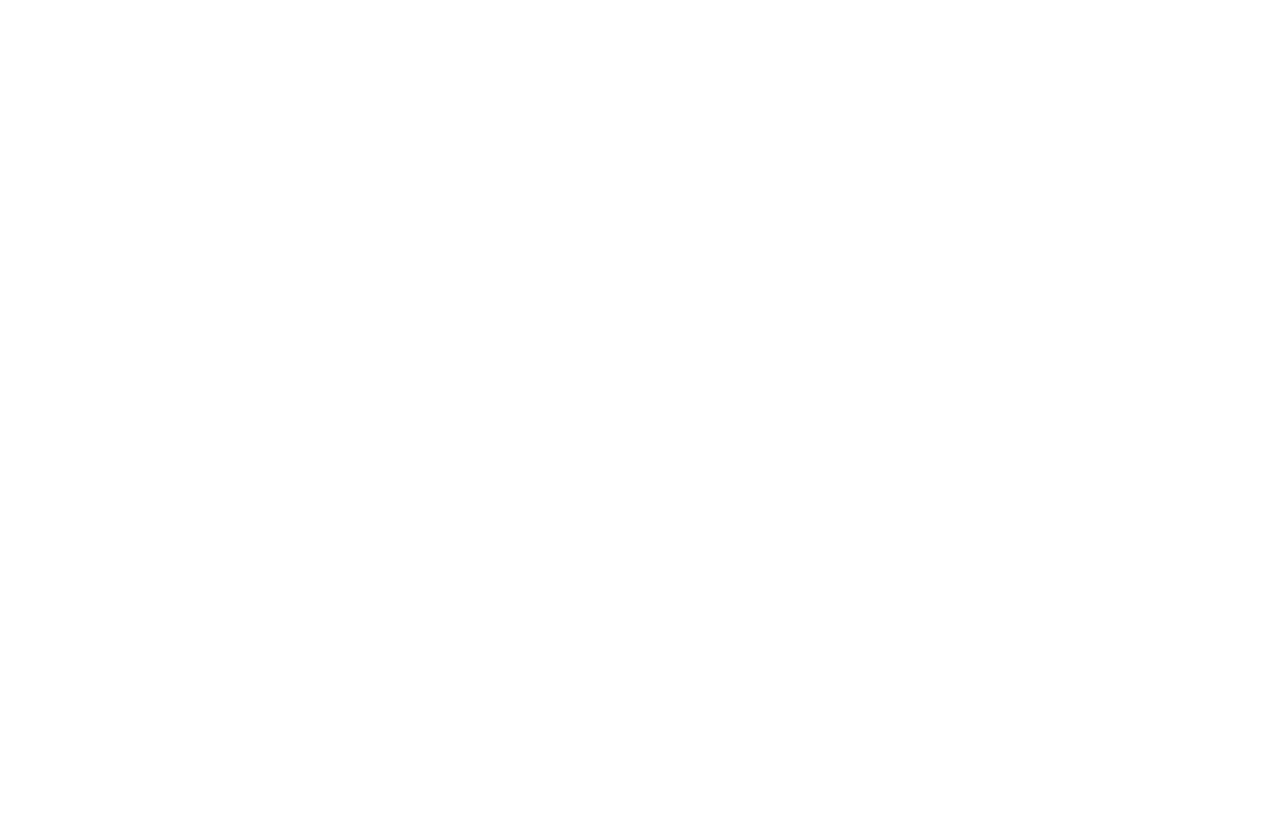
==== commit d2637f8d: "Merge branch 'master' into vincent" ====
--- a/index.html
+++ b/index.html
@@ -1,16 +1,22 @@
+<!--branch: vincent-->
+
 <html lang="en">
   <head>
     <meta charset="utf-8">
     <meta name="viewport" content="width=device-width, initial-scale=1, shrink-to-fit=no">
     <title>Eonerals &mdash; Healthty Ionic Water</title>
     <link rel="stylesheet" href="css/style.css">
-    <link rel="icon" href="images/eonerals.png">
+    <link rel="icon" href="favicon.png">
   </head>
   <body>  
   <div class="js-animsition animsition" id="site-wrap" data-animsition-in-class="fade-in" data-animsition-out-class="fade-out">
+
+
     <header class="templateux-navbar dark" role="banner">
+     
       <div class="container" data-aos="fade-down">
         <div class="row">
+
           <div class="col-3 templateux-logo" style="width: 200px; height: 120px;">
             <img href="index.html" src="images/logo.png" style="width: 100%; height: auto;">
           </div>
@@ -19,7 +25,8 @@
               <span class="hamburger-box">
                 <span class="hamburger-inner"></span>
               </span>
-            </button>
+            </button> <!-- .templateux-toggle -->
+
             <ul class="sf-menu templateux-menu d-none d-md-block">
               <li class="active">
                 <a href="index.html" class="animsition-link">Home</a>
@@ -27,29 +34,32 @@
               <li >
                 <a href="about.html" class="animsition-link">Products</a>
                 <ul>
-                  <li><a href="about.html">Deskripsi Produk</a></li>
-                  <li><a href="about.html#c">pH Air Alkali</a></li>
+                  <li><a href="#">Deskripsi Produk</a></li>
+                  <li><a href="#">pH Air Alkali</a></li>
                 </ul>
               </li>
               <li><a href="blog.html" class="animsition-link">Testimonials</a></li>
               <li><a href="contact.html" class="animsition-link">Contact Us</a></li>
-            </ul> 
-          </nav> 
-        </div>
-      </div> 
-    </header> 
+            </ul> <!-- .templateux-menu -->
+
+          </nav> <!-- .site-nav -->
+          
+
+        </div> <!-- .row -->
+      </div> <!-- .container -->
+    </header> <!-- .templateux-navba -->
     
     <div class="templateux-cover parallax" style="background-image: url(images/slider-1.jpg);">
       <div class="container">
         <div class="row align-items-lg-center">
           <div class="col-lg-6 order-lg-1">
-            <h1 class="heading mb-3" data-aos="fade-up">Change your Water.<br>Change your Life.</h1>
-            <p class="lead mb-5" data-aos="fade-up"  data-aos-delay="100" style="color: black">Dengan metode elektrolisa air, Eonerals Alkaline Water Converter menghasilkan air alkali dengan berjuta manfaat</p>
-            <p data-aos="fade-up" data-aos-delay="200"><a href="about.html" class="btn btn-primary py-3 px-4">Lebih Lanjut</a></p>
-          </div>
-        </div>
-      </div>
-    </div> 
+            <h1 class="heading mb-3" data-aos="fade-up">Change your Water.<br>Change your life.</h1>
+            <p class="lead mb-5" data-aos="fade-up"  data-aos-delay="100">Far far away, behind the word mountains, far from the countries Vokalia and Consonantia, there live the blind texts.</p>
+            <p data-aos="fade-up" data-aos-delay="200"><a href="#" class="btn btn-primary py-3 px-4">Buy Now</a></p>
+          </div>
+        </div>
+      </div>
+    </div> <!-- .templateux-cover -->
 
     <div class="templateux-section">
       <div class="container">
@@ -65,7 +75,7 @@
                     <h3 class="h5 mb-4" style="padding-top:10%">Facebook</h3>
                     <p>Pantau terus update dari page Facebook kami!</p>
                   </div>
-                </div> 
+                </div> <!-- .block-icon-1 -->
               </div>
               <div class="col-md-4" data-aos="fade-up" data-aos-delay="700">
                 <div class="media block-icon-1 d-block text-left">
@@ -76,7 +86,7 @@
                     <h3 class="h5 mb-4" style="padding-top:10%">Twitter</h3>
                     <p>Feel free untuk menanyakan kami pertanyaan.</p>
                   </div>
-                </div> 
+                </div> <!-- .block-icon-1 -->
               </div>
               <div class="col-md-4" data-aos="fade-up" data-aos-delay="800">
                 <div class="media block-icon-1 d-block text-left">
@@ -87,31 +97,32 @@
                     <h3 class="h5 mb-4" style="padding-top:10%">Instagram</h3>
                     <p>Follow instagram kami untuk mendapatkan informasi latest!</p>
                   </div>
-                </div>
-              </div>        
-            </div>
-          </div>
-        </div>
-      </div>
-    </div> 
+                </div> <!-- .block-icon-1 -->
+              </div>
+              
+            </div>
+          </div>
+        </div>
+      </div>
+    </div> <!-- .templateux-section -->
 
     <div class="templateux-section">
       <div class="container">
         <div class="row justify-content-center">
           <div class="col-md-12 block-heading-wrap" data-aos="fade-up">
-            <h2 class="heading mb-5 text-center">Air Alkali untuk Dunia</h2>
-          </div>
-        </div> 
+            <h2 class="heading mb-5 text-center">Good Design is a Good Start</h2>
+          </div>
+        </div> <!-- .row -->
         <div class="row mb-5" data-aos="fade-up">
           <div class="col-md-6">
-            <p class="lead">Air alkali memiliki banyak manfaat, salah satu diantar manfaat tersebut adalah membantu tubuh mengurangi sampah asam sehingga menjadikan ph di lingkungan dalam tubuh menjadi lebih normal.</p>
+            <p class="lead">Far far away, behind the word mountains, far from the countries Vokalia and Consonantia, there live the blind texts. <a href="#">Separated they live in Bookmarksgrove</a> right at the coast of the Semantics, a large language ocean.</p>
           </div>
           <div class="col-md-6">
-            <p> Gaya hidup asam seperti merokok, minum-minuman yang asam (soda, teh, kopi dan lainnya) serta makan makanan asam seperti nasi. Dan air alkalimenjadi jawaban dimana pada saat ini gaya hidup asam sudah di adopsi oleh kebanyakan orang di dunia. Dan apabila sampah asam yang ada di dalam tubuh berkurang, hal ini menjadikan tubuh lebih sehat karena virus akan hidup dan aktif berkembang di lingkungan yang basa.</p>
-            <p>Begitu juga sel kanker, aktif berkembang di lingkungan tubuh yang asam. Hal ini sejalan dengan penelitian dari Dr.Otto Heinrich megenai asal mula penyebab kanker.</p>
-          </div>
-        </div>
-      </div>
+            <p> When she reached the first hills of the Italic Mountains, she had a last view back on the skyline of her hometown Bookmarksgrove, the headline of Alphabet Village and the subline of her own road, the Line Lane. Pityful a rethoric question ran over her cheek, then she continued her way.</p>
+            <p>A small river named Duden flows by their place and supplies it with the necessary regelialia. It is a paradisematic country, in which roasted parts of sentences fly into your mouth.</p>
+          </div>
+        </div>
+      </div> <!-- .container -->
       <div class="container-fluid"  data-aos="fade-up">
         <div class="owl-carousel wide-slider">
           <div class="item">
@@ -120,44 +131,12 @@
           <div class="item">
             <img src="images/slider-3.jpg" alt="Foto gagal" class="img-fluid">
           </div>
-        </div>
-      </div>
-    </div>
-    
-    <div class="templateux-section bg-light">
-      <div class="container">
-        <div class="row"></div>
-          <div class="col-md-12 text-center" data-aos="fade-up" data-aos-delay="100">
-            <p><a href="index.html" class="btn btn-black py-3 px-4">Lihat Produk</a></p>
-          </div>
-        </div>
-
-      </div>
-    </div>
-    <div class="templateux-section bg-primary" id="templateux-counter-section">
-      <div class="container">
-        <div class="row">
-          <div class="col-md">
-            <div class="templateux-counter text-center">
-              <span class="templateux-number" data-number="1808">0</span>
-              <span class="templateux-label">Mengunjungi Web Kami</span>
-            </div>
-          </div>
-          <div class="col-md">
-            <div class="templateux-counter text-center">
-              <span class="templateux-number" data-number="15">0</span>
-              <span class="templateux-label">Membeli Produk Kami</span>
-            </div>
-          </div>
-          <div class="col-md">
-            <div class="templateux-counter text-center">
-              <span class="templateux-number" data-number="124">0</span>
-              <span class="templateux-label">Puas dengan Eonerals</span>
-            </div>
-          </div>    
-        </div>
-      </div>
-    </div>
+          <div class="item">
+            <img src="images/slider-4.jpg" alt="Foto gagal" class="img-fluid">
+          </div>
+        </div> <!-- .owl-carousel -->
+      </div>
+    </div> <!-- .templateux-section -->
     <div class="templateux-section">
       <div class="container">
         <div class="row justify-content-center">
@@ -166,26 +145,26 @@
             <div class="owl-carousel wide-slider-testimonial">
               <div class="item">
                 <blockquote class="block-testomonial">
-                  <p>&ldquo;Water: the final elements. These are the scientists of the planet Earth. Its continuing mission: to explore strange new water, to seek out new healing and new miracle water, to boldly discover where no researcher has investigate before.&rdquo;</p>
+                  <p>&ldquo;Far far away, behind the word mountains, far from the countries Vokalia and Consonantia, there live the blind texts. Separated they live in Bookmarksgrove right at the coast of the Semantics, a large language ocean.&rdquo;</p>
                 </blockquote>
               </div>
 
               <div class="item">
                 <blockquote class="block-testomonial">
-                  <p>&ldquo;In Japan, research on functional water, especially on reduced water, is developing at a rapid pace. Reduced water such as electrochemically reduced water and natural reduced water can scavenge reactive oxygen species in cultured cells. It has been suggested that the active agents in reduced water are hydrogen (atoms and molecules), mineral nanoparticles, and mineral nanoparticle hydrides.&rdquo;</p>
+                  <p>&ldquo;When she reached the first hills of the Italic Mountains, she had a last view back on the skyline of her hometown Bookmarksgrove, the headline of Alphabet Village and the subline of her own road, the Line Lane. Pityful a rethoric question ran over her cheek, then she continued her way.&rdquo;</p>
                 </blockquote>
               </div>
 
               <div class="item">
                 <blockquote class="block-testomonial">
-                  <p>&ldquo;Currently there are more than 18 manufacturers who have entered the alkaline ionized water apparatus business. According to the Statistical Survey on Trends in Pharmaceutical Production (from the Health Policy Bureau of the Ministry of Health and Welfare), there are reports that in recent years the total quantity of shipments in the entire industry reached about 300,000 annually, and further expansion of the market is expected.&rdquo;</p>
+                  <p>&ldquo;A small river named Duden flows by their place and supplies it with the necessary regelialia. It is a paradisematic country, in which roasted parts of sentences fly into your mouth.&rdquo;</p>
                 </blockquote>
               </div>
             </div>
           </div>
         </div>
-      </div> 
-    </div>
+      </div> <!-- .container -->
+    </div> <!-- .templateux-section -->
     
     <footer class="templateux-footer bg-light">
       <div class="container">
@@ -204,8 +183,7 @@
               <ul class="list-unstyled block-social">
                 <li><a href="#" class="p-1"><span class="icon-facebook-square"></span></a></li>
                 <li><a href="#" class="p-1"><span class="icon-twitter"></span></a></li>
-                <li><a href="#" class="p-1"><span class="icon-instagram"></span></a></li>
-                <li><a href="#" class="p-1"><span class="icon-youtube"></span></a></li>
+                <li><a href="#" class="p-1"><span class="icon-github"></span></a></li>
               </ul>
             </div>
           </div>
@@ -214,11 +192,15 @@
         <div class="row pt-5 text-left">
           <div class="col-md-12 text-left">
           </div>
-        </div> 
-      </div>
-    </footer> 
-   </div>
-
+        </div> <!-- .row -->
+
+      </div>
+    </footer> <!-- .templateux-footer -->
+    
+
+   </div> <!-- .js-animsition -->
+
+  
   <script src="js/scripts-all.js"></script>
   <script src="js/main.js"></script>
   
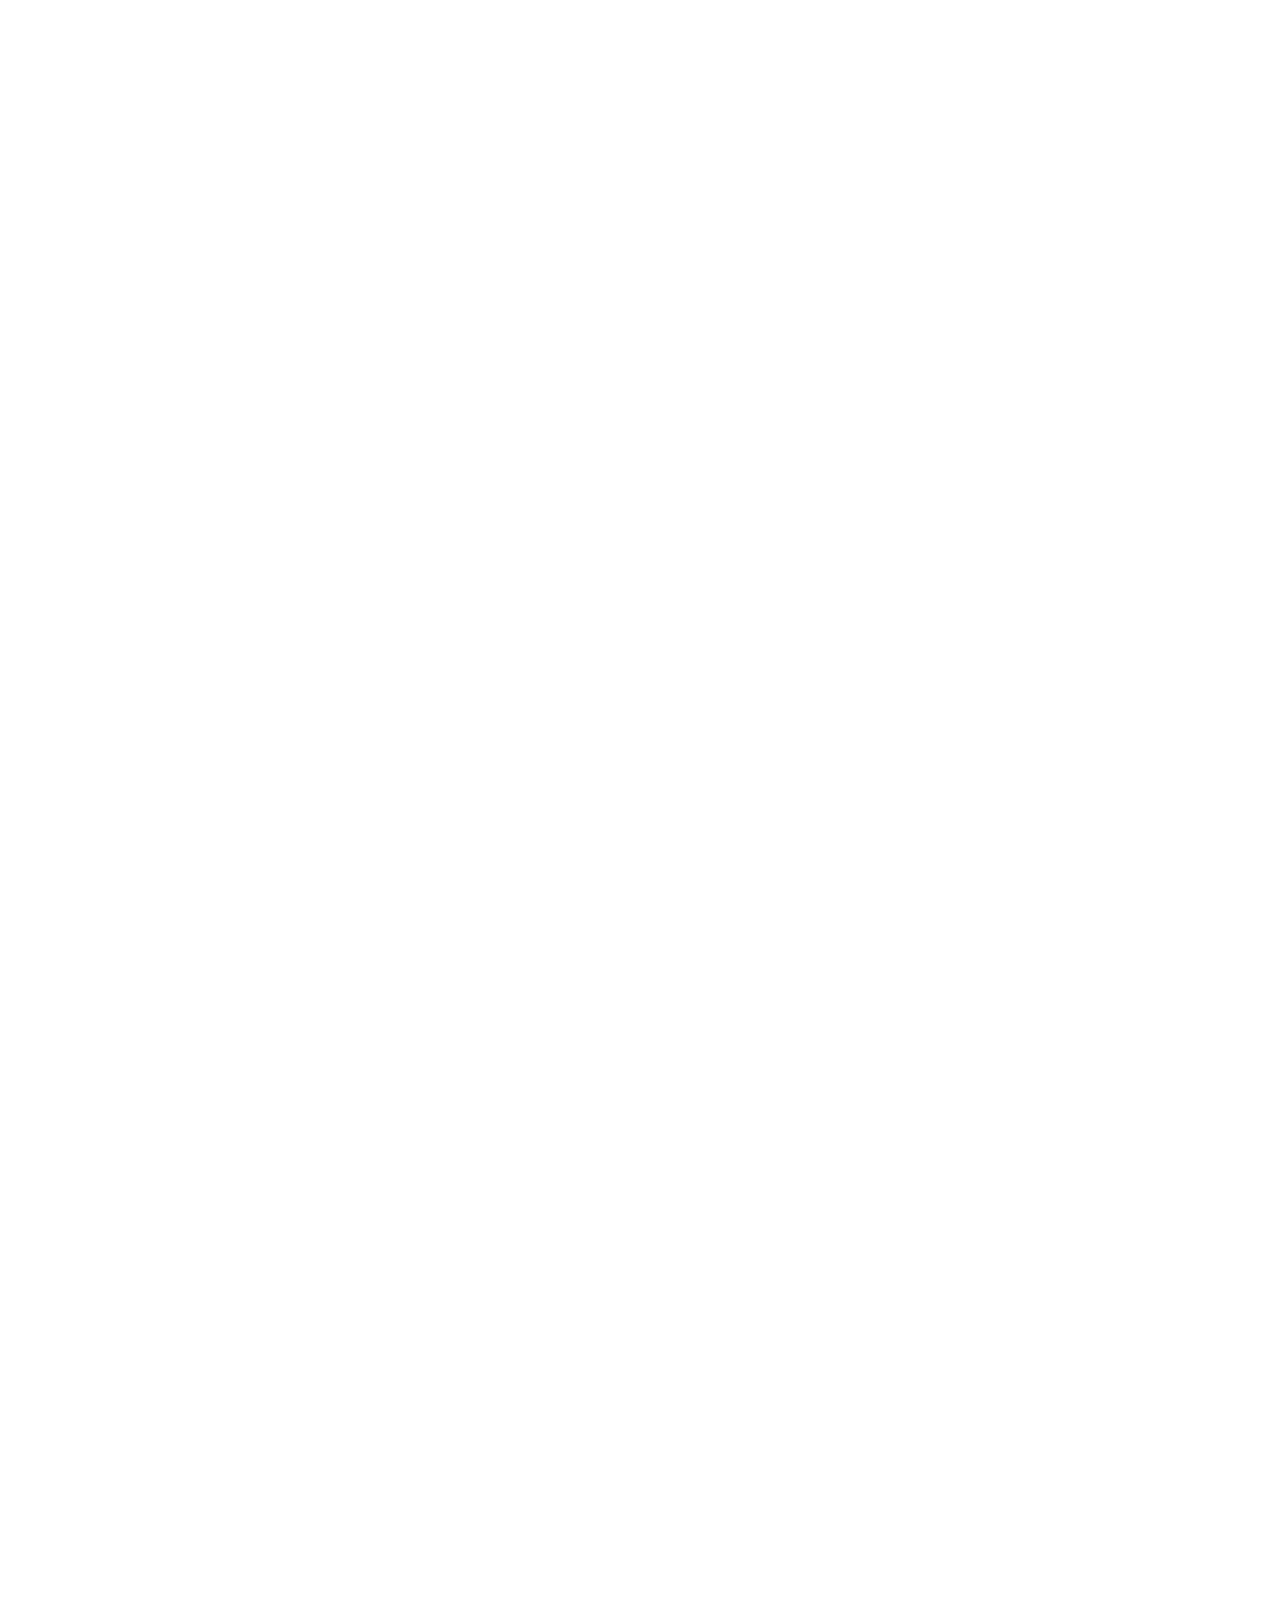
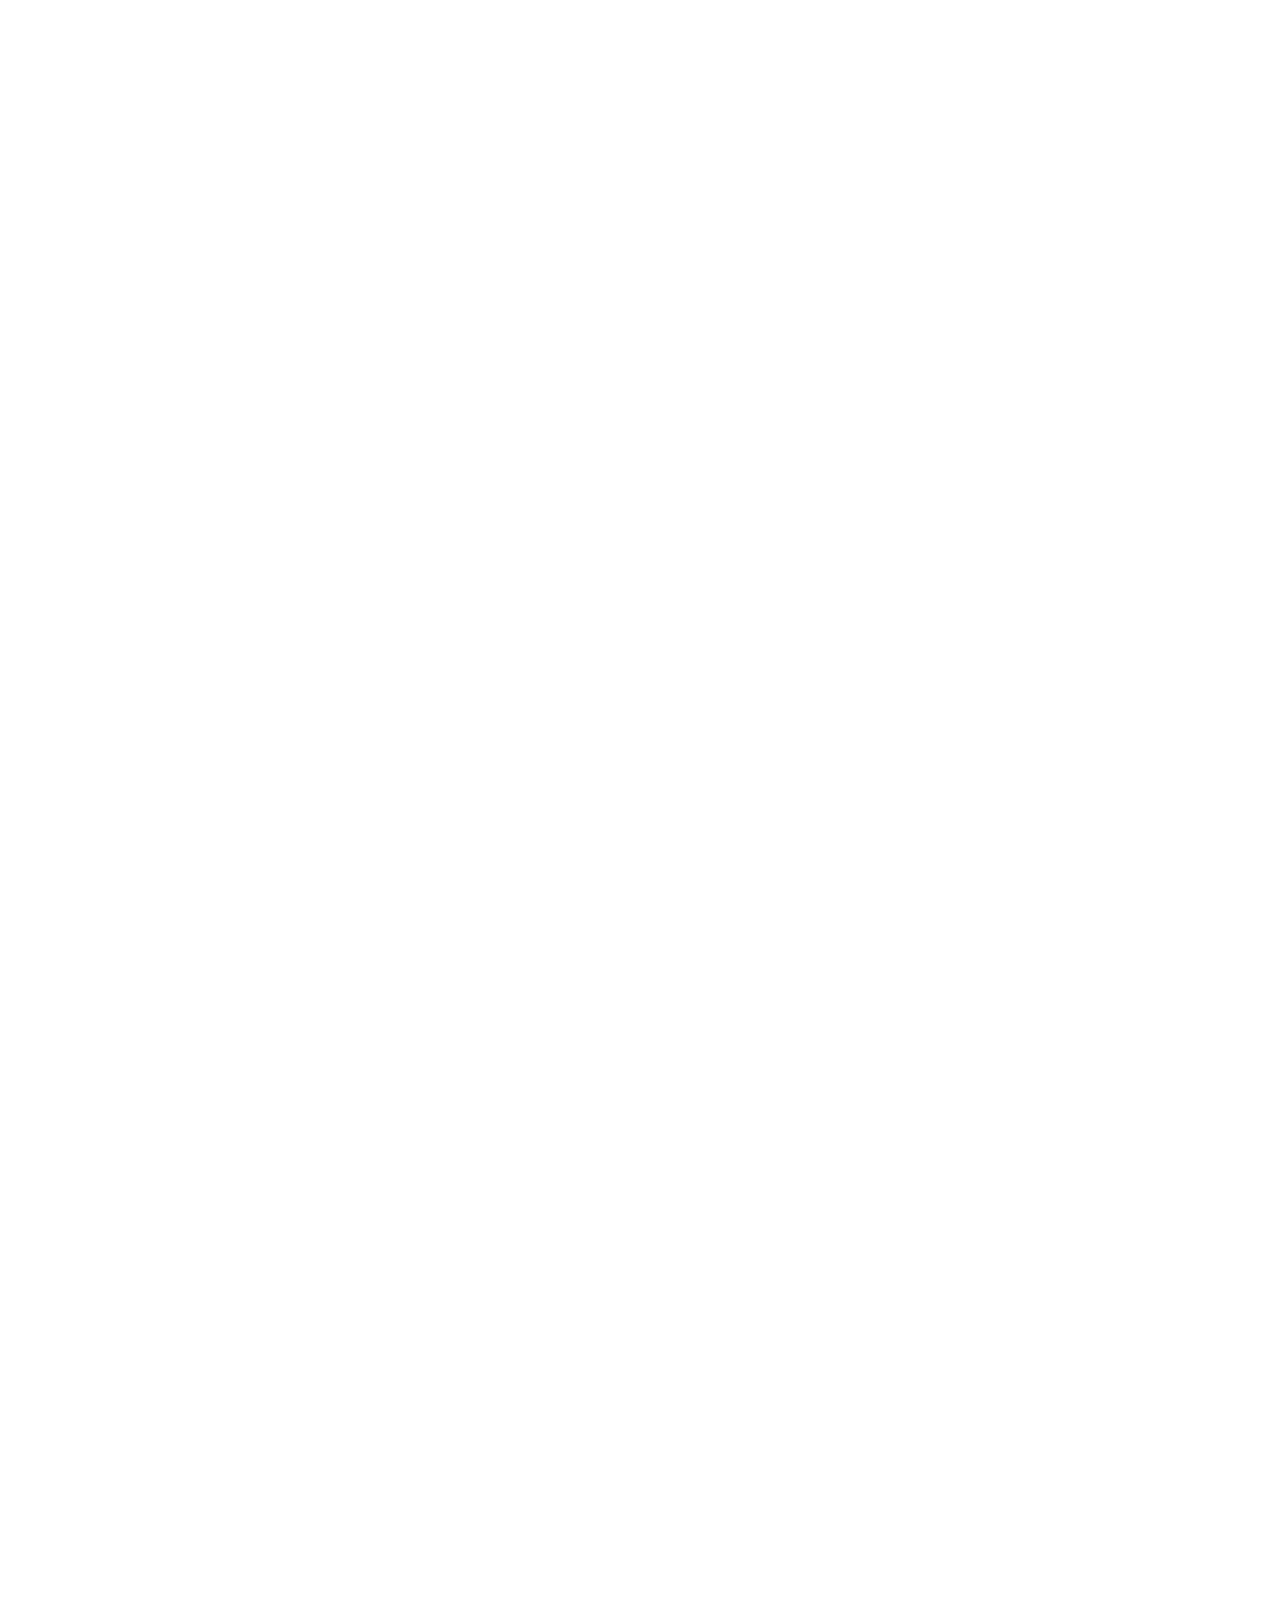
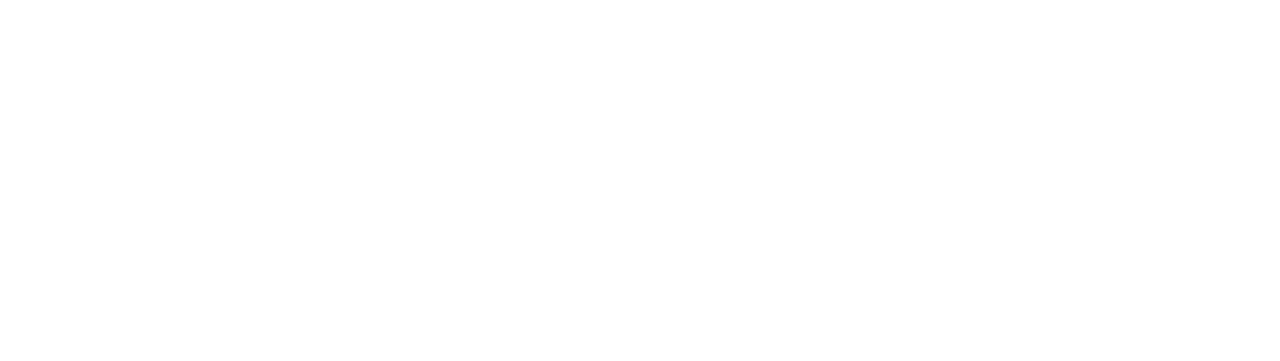
==== commit 4b656d08: "rapihin" ====
--- a/index.html
+++ b/index.html
@@ -54,12 +54,12 @@
         <div class="row align-items-lg-center">
           <div class="col-lg-6 order-lg-1">
             <h1 class="heading mb-3" data-aos="fade-up">Change your Water.<br>Change your life.</h1>
-            <p class="lead mb-5" data-aos="fade-up"  data-aos-delay="100">Far far away, behind the word mountains, far from the countries Vokalia and Consonantia, there live the blind texts.</p>
-            <p data-aos="fade-up" data-aos-delay="200"><a href="#" class="btn btn-primary py-3 px-4">Buy Now</a></p>
-          </div>
-        </div>
-      </div>
-    </div> <!-- .templateux-cover -->
+            <p class="lead mb-5" data-aos="fade-up"  data-aos-delay="100" style="color: black">Dengan metode elektrolisa air, Eonerals Alkaline Water Converter menghasilkan air alkali dengan berjuta manfaat</p>
+            <p data-aos="fade-up" data-aos-delay="200"><a href="about.html" class="btn btn-primary py-3 px-4">Lebih Lanjut</a></p>
+          </div>
+        </div>
+      </div>
+    </div> 
 
     <div class="templateux-section">
       <div class="container">
@@ -137,6 +137,99 @@
         </div> <!-- .owl-carousel -->
       </div>
     </div> <!-- .templateux-section -->
+    
+    <div class="templateux-section bg-light">
+      <div class="container">
+        <div class="row mb-5">
+          <div class="col-md-4 mb-4" data-aos="fade-up">
+            <div class="media block-icon-1 d-block text-center">
+              <div class="icon mb-3"><span class="ion-ios-loop"></span></div>
+              <div class="media-body">
+                <h3 class="h5 mb-4">Regular Update</h3>
+                <p>A small river named Duden flows by their place and supplies it with the necessary regelialia.</p>
+              </div>
+            </div> <!-- .block-icon-1 -->
+          </div>
+          <div class="col-md-4 mb-4" data-aos="fade-up" data-aos-delay="100">
+            <div class="media block-icon-1 d-block text-center">
+              <div class="icon mb-3"><span class="ion-ios-infinite-outline"></span></div>
+              <div class="media-body">
+                <h3 class="h5 mb-4">Infinite Posibilities</h3>
+                <p>A small river named Duden flows by their place and supplies it with the necessary regelialia.</p>
+              </div>
+            </div> <!-- .block-icon-1 -->
+          </div>
+          <div class="col-md-4 mb-4" data-aos="fade-up" data-aos-delay="200">
+            <div class="media block-icon-1 d-block text-center">
+              <div class="icon mb-3"><span class="ion-ios-locked-outline"></span></div>
+              <div class="media-body">
+                <h3 class="h5 mb-4">Good Security</h3>
+                <p>A small river named Duden flows by their place and supplies it with the necessary regelialia.</p>
+              </div>
+            </div> <!-- .block-icon-1 -->
+          </div>
+
+          <div class="col-md-4 mb-4" data-aos="fade-up" data-aos-delay="300">
+            <div class="media block-icon-1 d-block text-center">
+              <div class="icon mb-3"><span class="ion-ios-nutrition-outline"></span></div>
+              <div class="media-body">
+                <h3 class="h5 mb-4">Orange for Carrots</h3>
+                <p>A small river named Duden flows by their place and supplies it with the necessary regelialia.</p>
+              </div>
+            </div> <!-- .block-icon-1 -->
+          </div>
+          <div class="col-md-4 mb-4" data-aos="fade-up" data-aos-delay="400">
+            <div class="media block-icon-1 d-block text-center">
+              <div class="icon mb-3"><span class="ion-ios-lightbulb-outline"></span></div>
+              <div class="media-body">
+                <h3 class="h5 mb-4">Intuitive Thinking</h3>
+                <p>A small river named Duden flows by their place and supplies it with the necessary regelialia.</p>
+              </div>
+            </div> <!-- .block-icon-1 -->
+          </div>
+          <div class="col-md-4 mb-4" data-aos="fade-up" data-aos-delay="500">
+            <div class="media block-icon-1 d-block text-center">
+              <div class="icon mb-3"><span class="ion-ios-videocam-outline"></span></div>
+              <div class="media-body">
+                <h3 class="h5 mb-4">Play Video</h3>
+                <p>A small river named Duden flows by their place and supplies it with the necessary regelialia.</p>
+              </div>
+            </div> <!-- .block-icon-1 -->
+          </div>
+
+        </div>
+        <div class="row">
+          
+          <div class="col-md-12 text-center" data-aos="fade-up" data-aos-delay="100">
+            <p><a href="#" class="btn btn-black py-3 px-4">More Features</a></p>
+          </div>
+        </div>
+      </div>
+    </div> <!-- .templateux-section -->
+    <div class="templateux-section bg-primary" id="templateux-counter-section">
+      <div class="container">
+        <div class="row">
+          <div class="col-md">
+            <div class="templateux-counter text-center">
+              <span class="templateux-number" data-number="14008">0</span>
+              <span class="templateux-label">Lines of Codes</span>
+            </div>
+          </div>
+          <div class="col-md">
+            <div class="templateux-counter text-center">
+              <span class="templateux-number" data-number="15">0</span>
+              <span class="templateux-label">Testimonials</span>
+            </div>
+          </div>
+          <div class="col-md">
+            <div class="templateux-counter text-center">
+              <span class="templateux-number" data-number="124">0</span>
+              <span class="templateux-label">Client Kami Puas</span>
+            </div>
+          </div>    
+        </div>
+      </div>
+    </div>
     <div class="templateux-section">
       <div class="container">
         <div class="row justify-content-center">
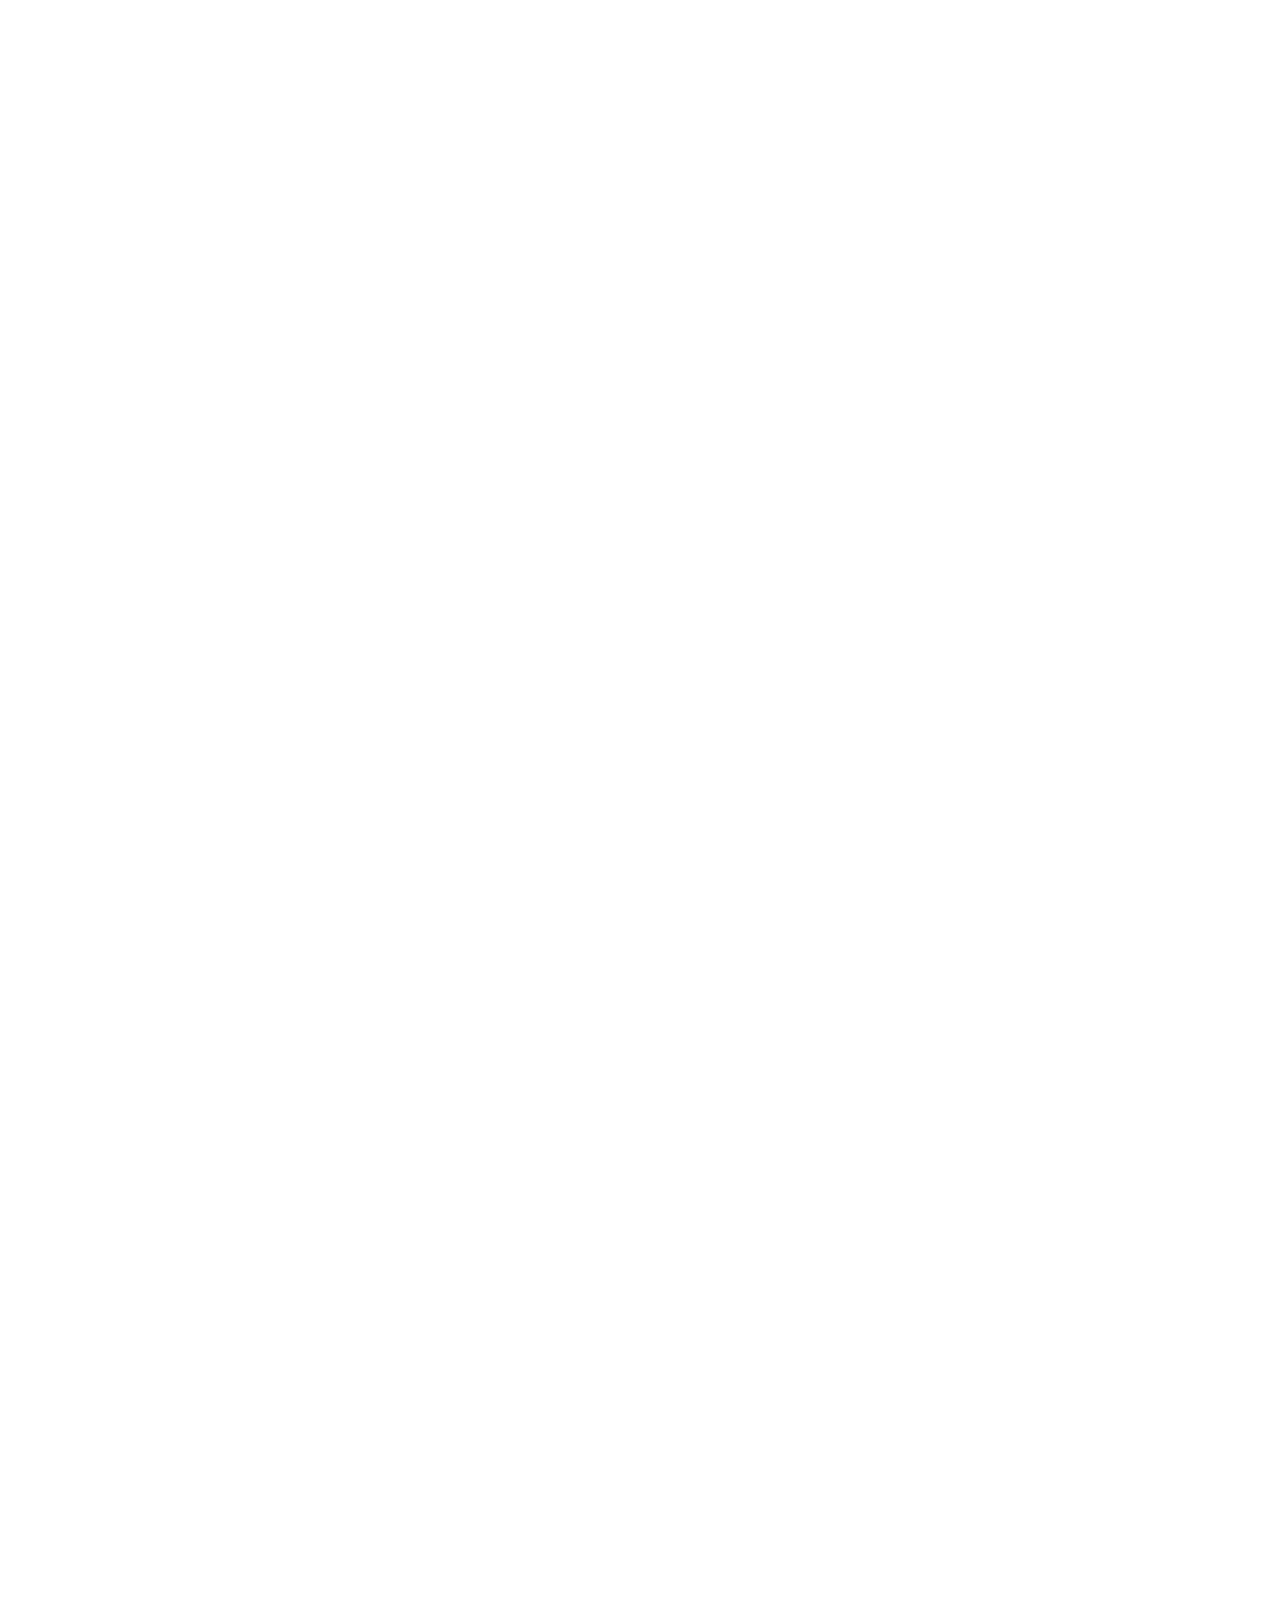
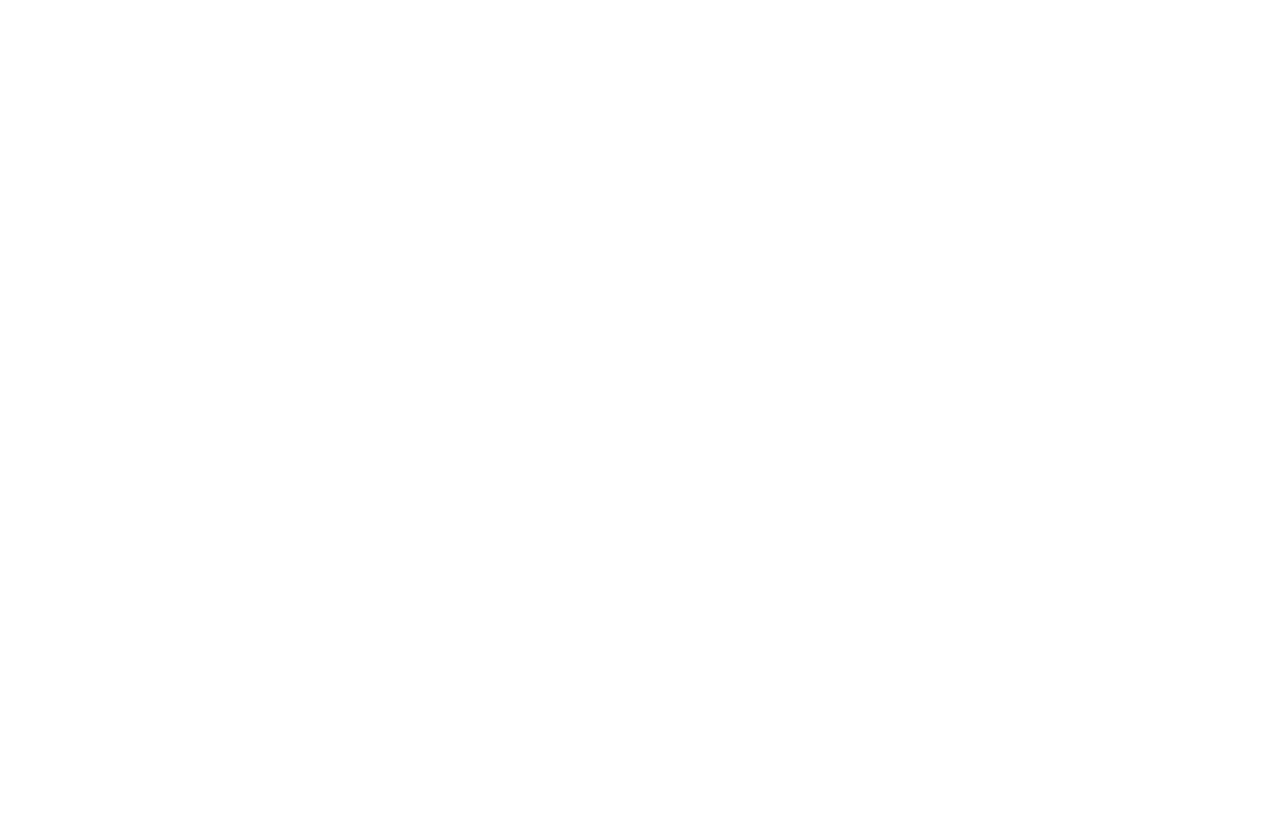
==== commit 0844b521: "Merge branch 'master' of https://github.com/jadenwindart/atomicPTI into andrew" ====
--- a/index.html
+++ b/index.html
@@ -137,99 +137,6 @@
         </div> <!-- .owl-carousel -->
       </div>
     </div> <!-- .templateux-section -->
-    
-    <div class="templateux-section bg-light">
-      <div class="container">
-        <div class="row mb-5">
-          <div class="col-md-4 mb-4" data-aos="fade-up">
-            <div class="media block-icon-1 d-block text-center">
-              <div class="icon mb-3"><span class="ion-ios-loop"></span></div>
-              <div class="media-body">
-                <h3 class="h5 mb-4">Regular Update</h3>
-                <p>A small river named Duden flows by their place and supplies it with the necessary regelialia.</p>
-              </div>
-            </div> <!-- .block-icon-1 -->
-          </div>
-          <div class="col-md-4 mb-4" data-aos="fade-up" data-aos-delay="100">
-            <div class="media block-icon-1 d-block text-center">
-              <div class="icon mb-3"><span class="ion-ios-infinite-outline"></span></div>
-              <div class="media-body">
-                <h3 class="h5 mb-4">Infinite Posibilities</h3>
-                <p>A small river named Duden flows by their place and supplies it with the necessary regelialia.</p>
-              </div>
-            </div> <!-- .block-icon-1 -->
-          </div>
-          <div class="col-md-4 mb-4" data-aos="fade-up" data-aos-delay="200">
-            <div class="media block-icon-1 d-block text-center">
-              <div class="icon mb-3"><span class="ion-ios-locked-outline"></span></div>
-              <div class="media-body">
-                <h3 class="h5 mb-4">Good Security</h3>
-                <p>A small river named Duden flows by their place and supplies it with the necessary regelialia.</p>
-              </div>
-            </div> <!-- .block-icon-1 -->
-          </div>
-
-          <div class="col-md-4 mb-4" data-aos="fade-up" data-aos-delay="300">
-            <div class="media block-icon-1 d-block text-center">
-              <div class="icon mb-3"><span class="ion-ios-nutrition-outline"></span></div>
-              <div class="media-body">
-                <h3 class="h5 mb-4">Orange for Carrots</h3>
-                <p>A small river named Duden flows by their place and supplies it with the necessary regelialia.</p>
-              </div>
-            </div> <!-- .block-icon-1 -->
-          </div>
-          <div class="col-md-4 mb-4" data-aos="fade-up" data-aos-delay="400">
-            <div class="media block-icon-1 d-block text-center">
-              <div class="icon mb-3"><span class="ion-ios-lightbulb-outline"></span></div>
-              <div class="media-body">
-                <h3 class="h5 mb-4">Intuitive Thinking</h3>
-                <p>A small river named Duden flows by their place and supplies it with the necessary regelialia.</p>
-              </div>
-            </div> <!-- .block-icon-1 -->
-          </div>
-          <div class="col-md-4 mb-4" data-aos="fade-up" data-aos-delay="500">
-            <div class="media block-icon-1 d-block text-center">
-              <div class="icon mb-3"><span class="ion-ios-videocam-outline"></span></div>
-              <div class="media-body">
-                <h3 class="h5 mb-4">Play Video</h3>
-                <p>A small river named Duden flows by their place and supplies it with the necessary regelialia.</p>
-              </div>
-            </div> <!-- .block-icon-1 -->
-          </div>
-
-        </div>
-        <div class="row">
-          
-          <div class="col-md-12 text-center" data-aos="fade-up" data-aos-delay="100">
-            <p><a href="#" class="btn btn-black py-3 px-4">More Features</a></p>
-          </div>
-        </div>
-      </div>
-    </div> <!-- .templateux-section -->
-    <div class="templateux-section bg-primary" id="templateux-counter-section">
-      <div class="container">
-        <div class="row">
-          <div class="col-md">
-            <div class="templateux-counter text-center">
-              <span class="templateux-number" data-number="14008">0</span>
-              <span class="templateux-label">Lines of Codes</span>
-            </div>
-          </div>
-          <div class="col-md">
-            <div class="templateux-counter text-center">
-              <span class="templateux-number" data-number="15">0</span>
-              <span class="templateux-label">Testimonials</span>
-            </div>
-          </div>
-          <div class="col-md">
-            <div class="templateux-counter text-center">
-              <span class="templateux-number" data-number="124">0</span>
-              <span class="templateux-label">Client Kami Puas</span>
-            </div>
-          </div>    
-        </div>
-      </div>
-    </div>
     <div class="templateux-section">
       <div class="container">
         <div class="row justify-content-center">
